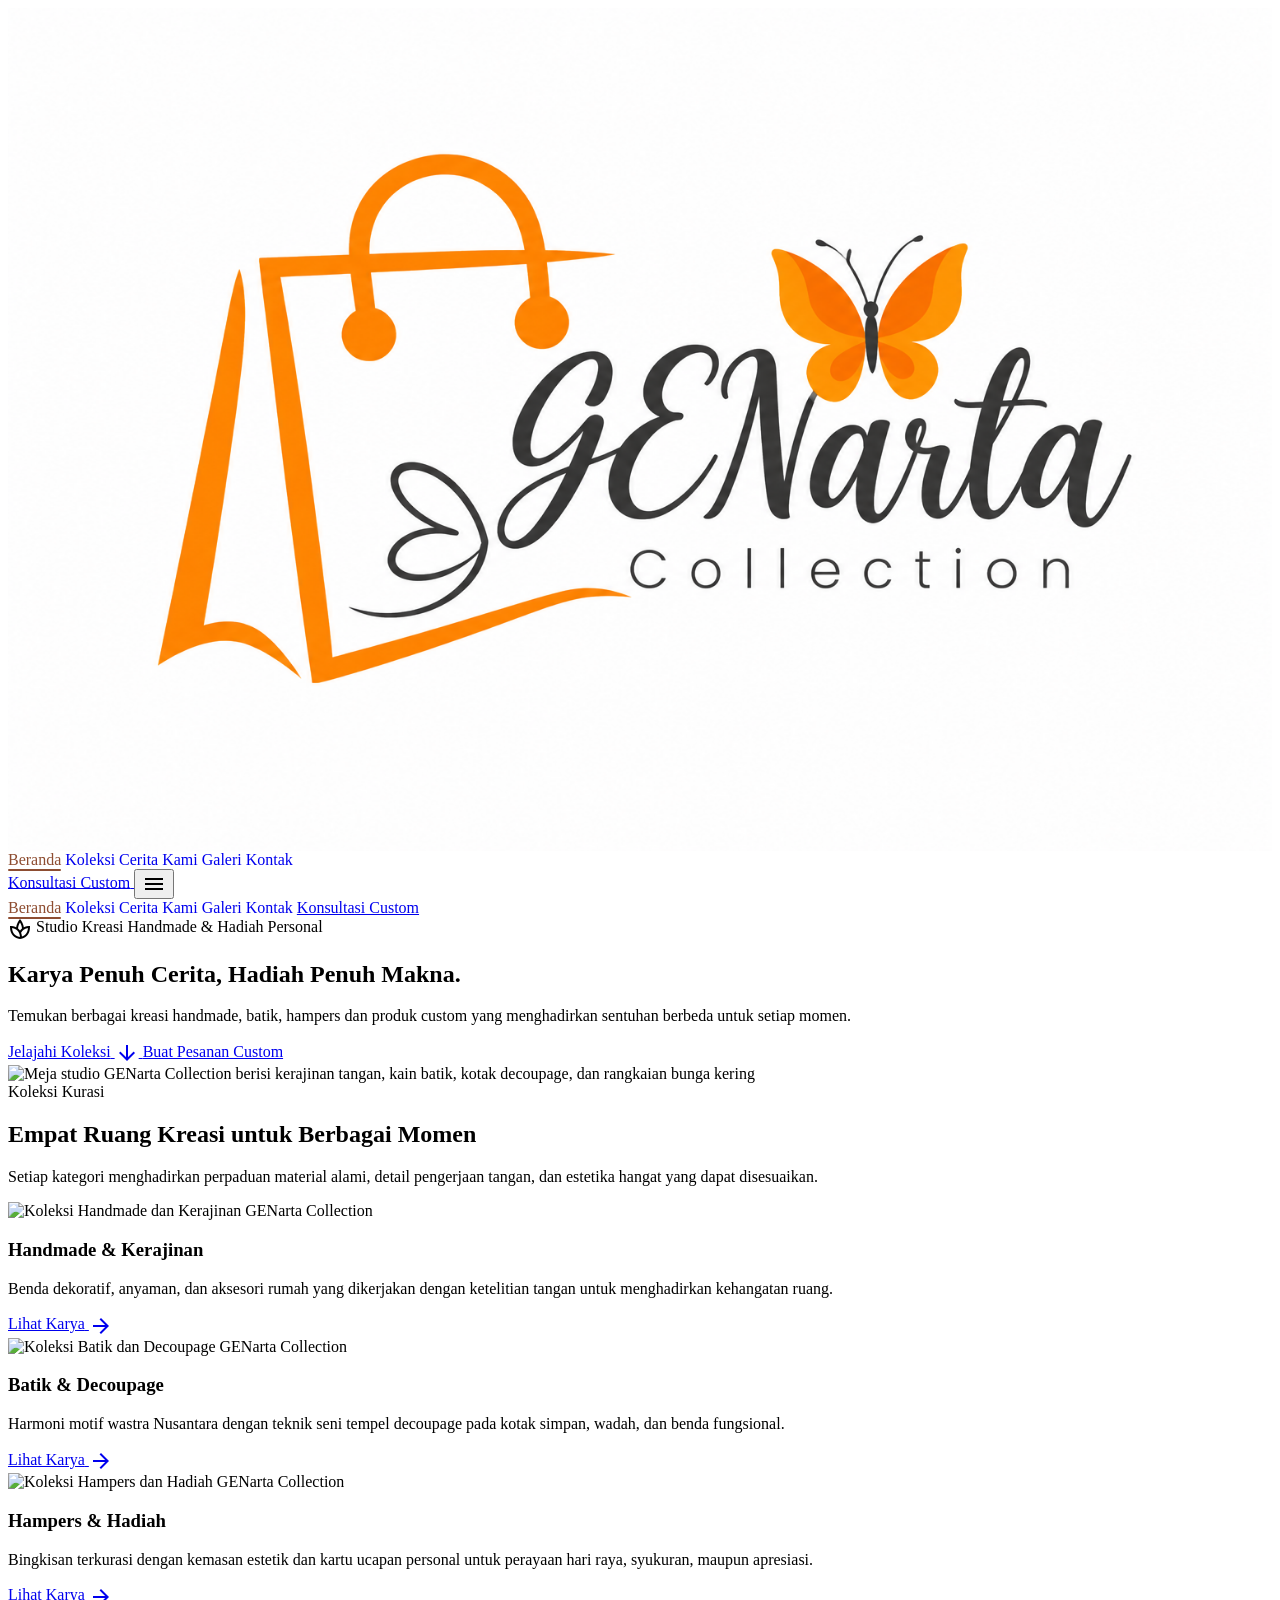
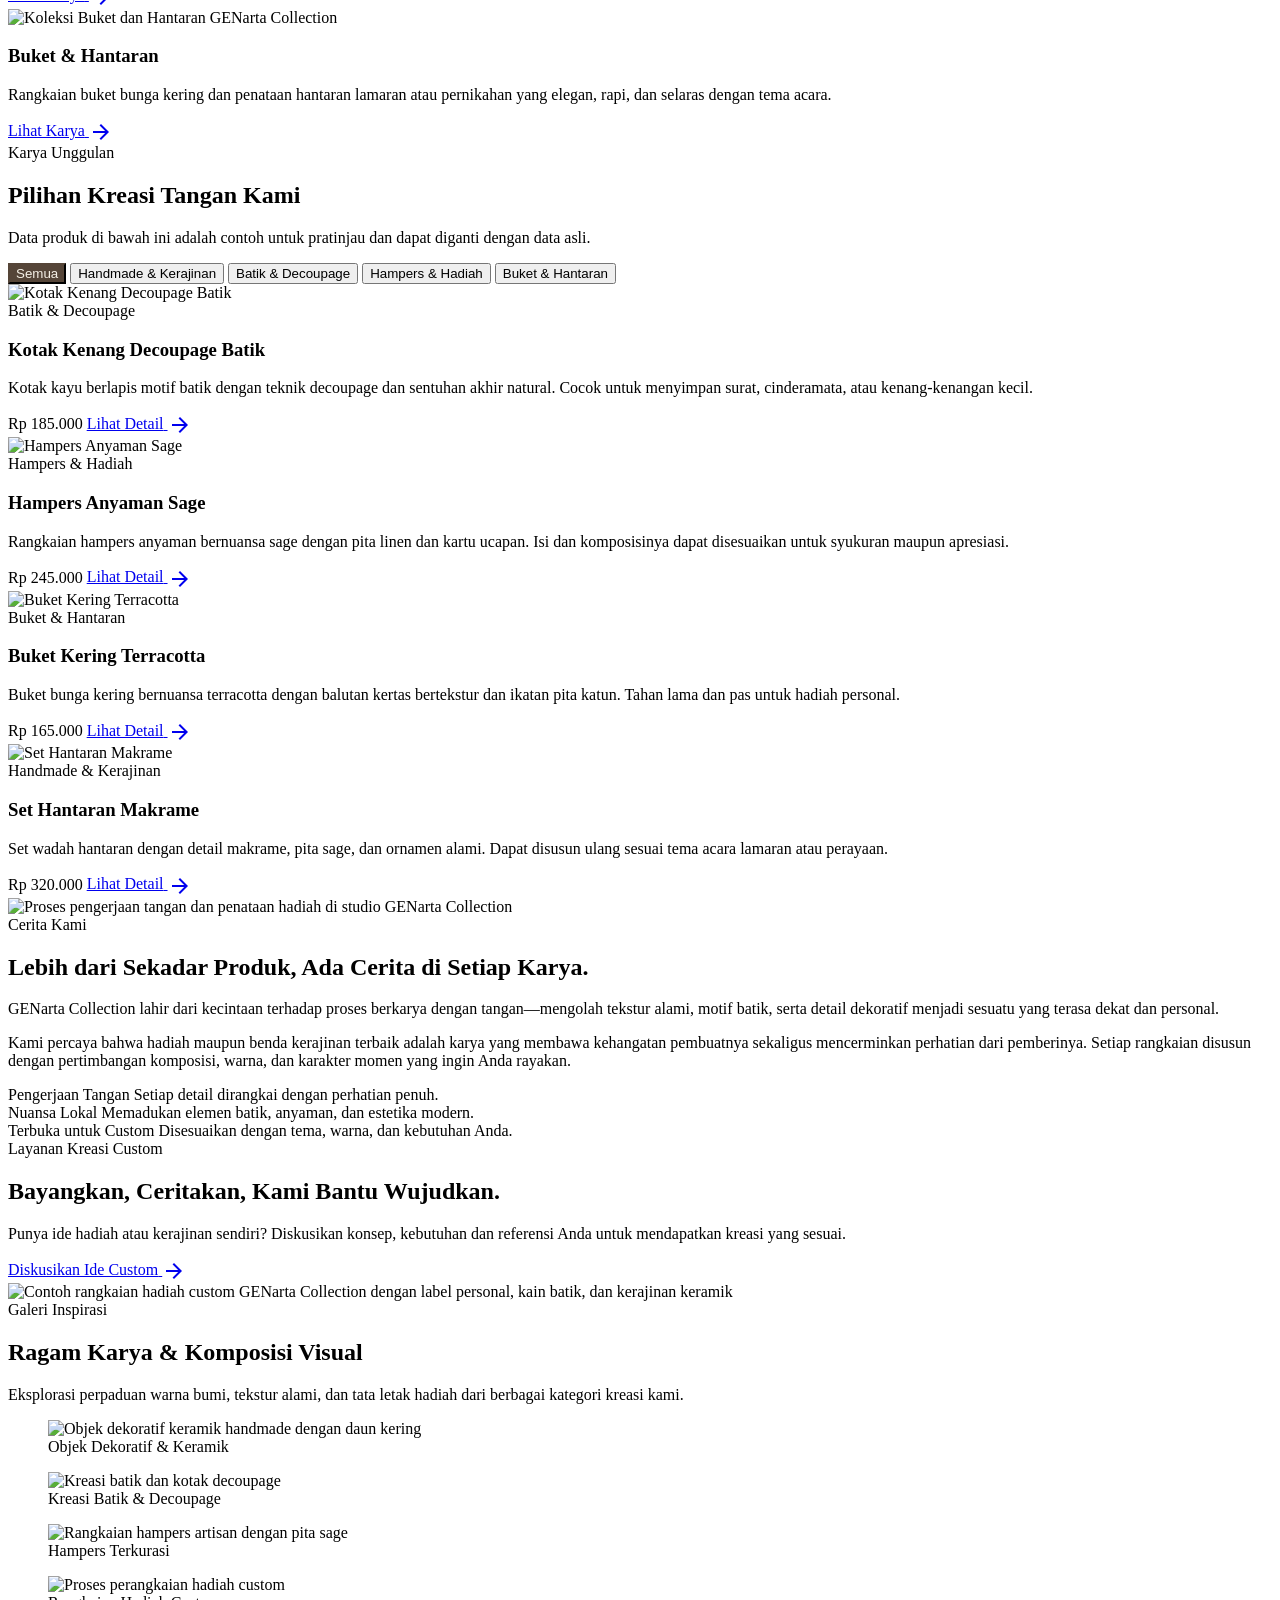
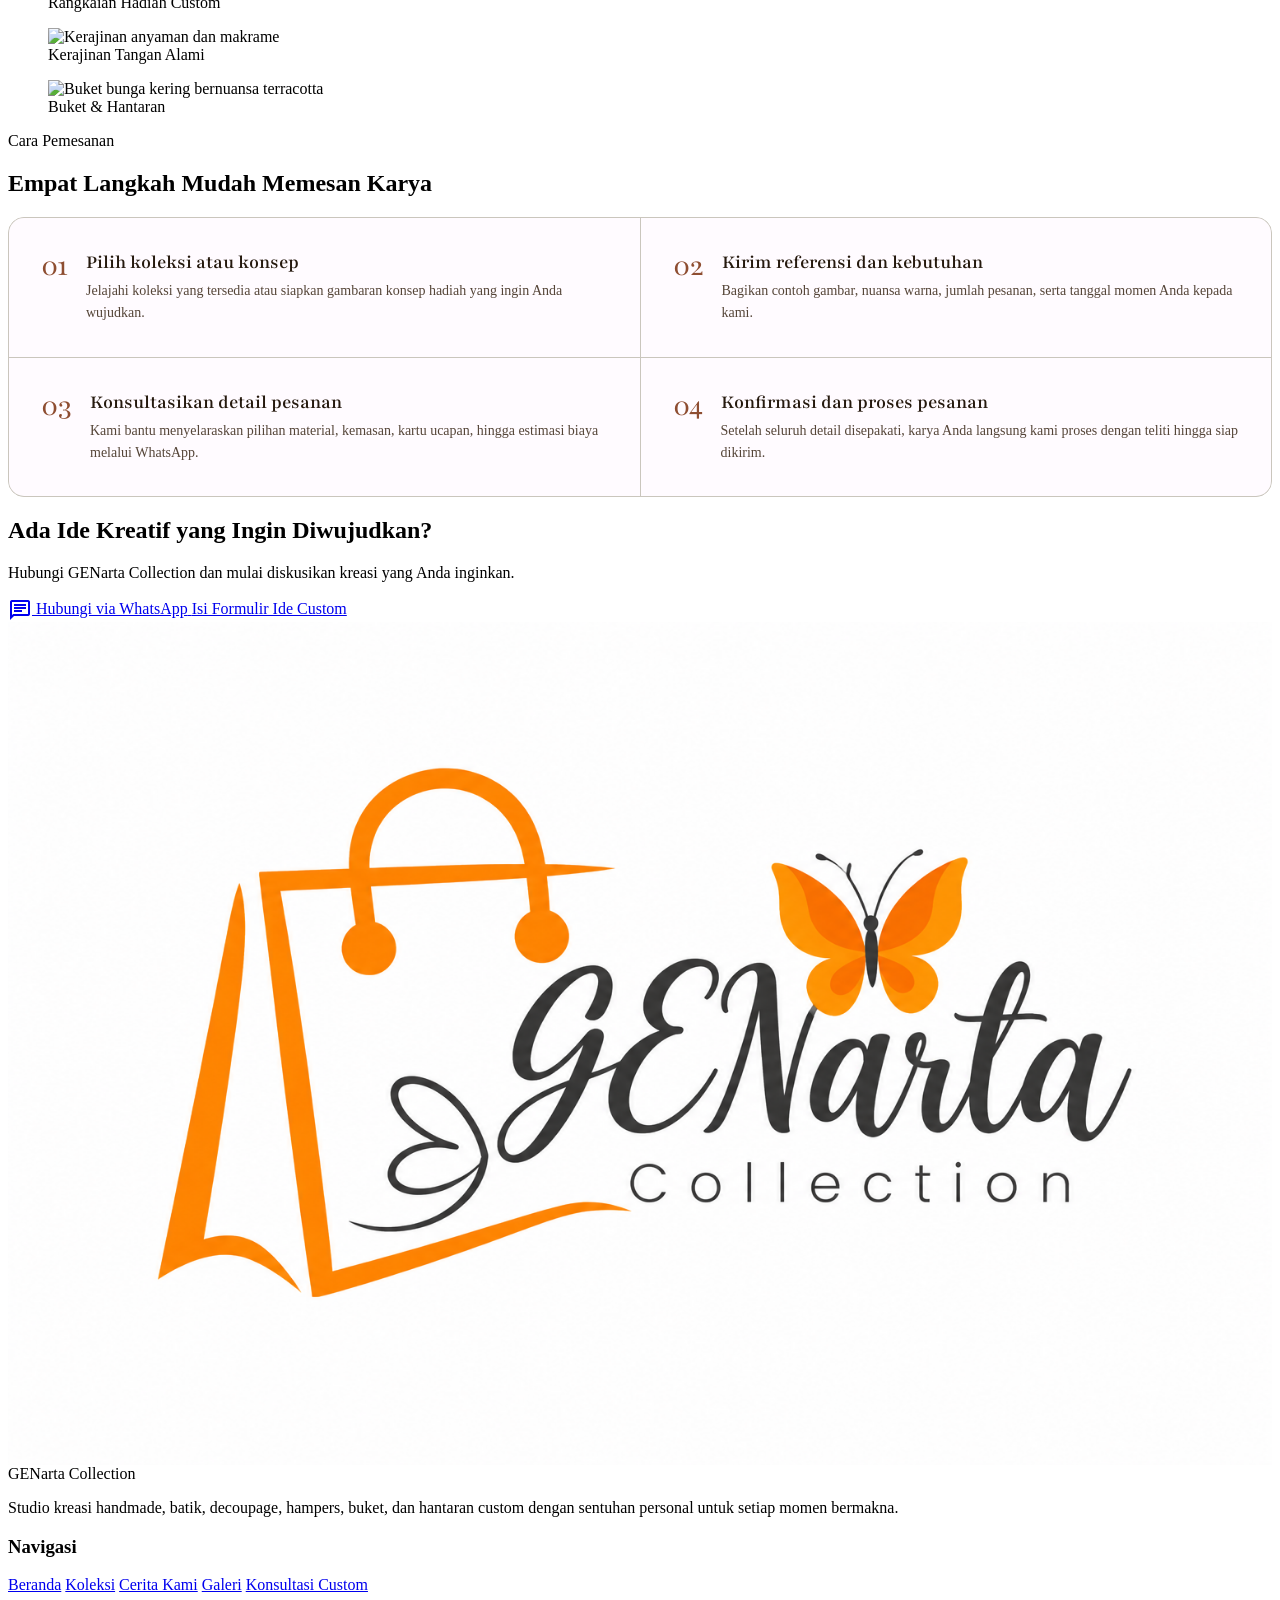
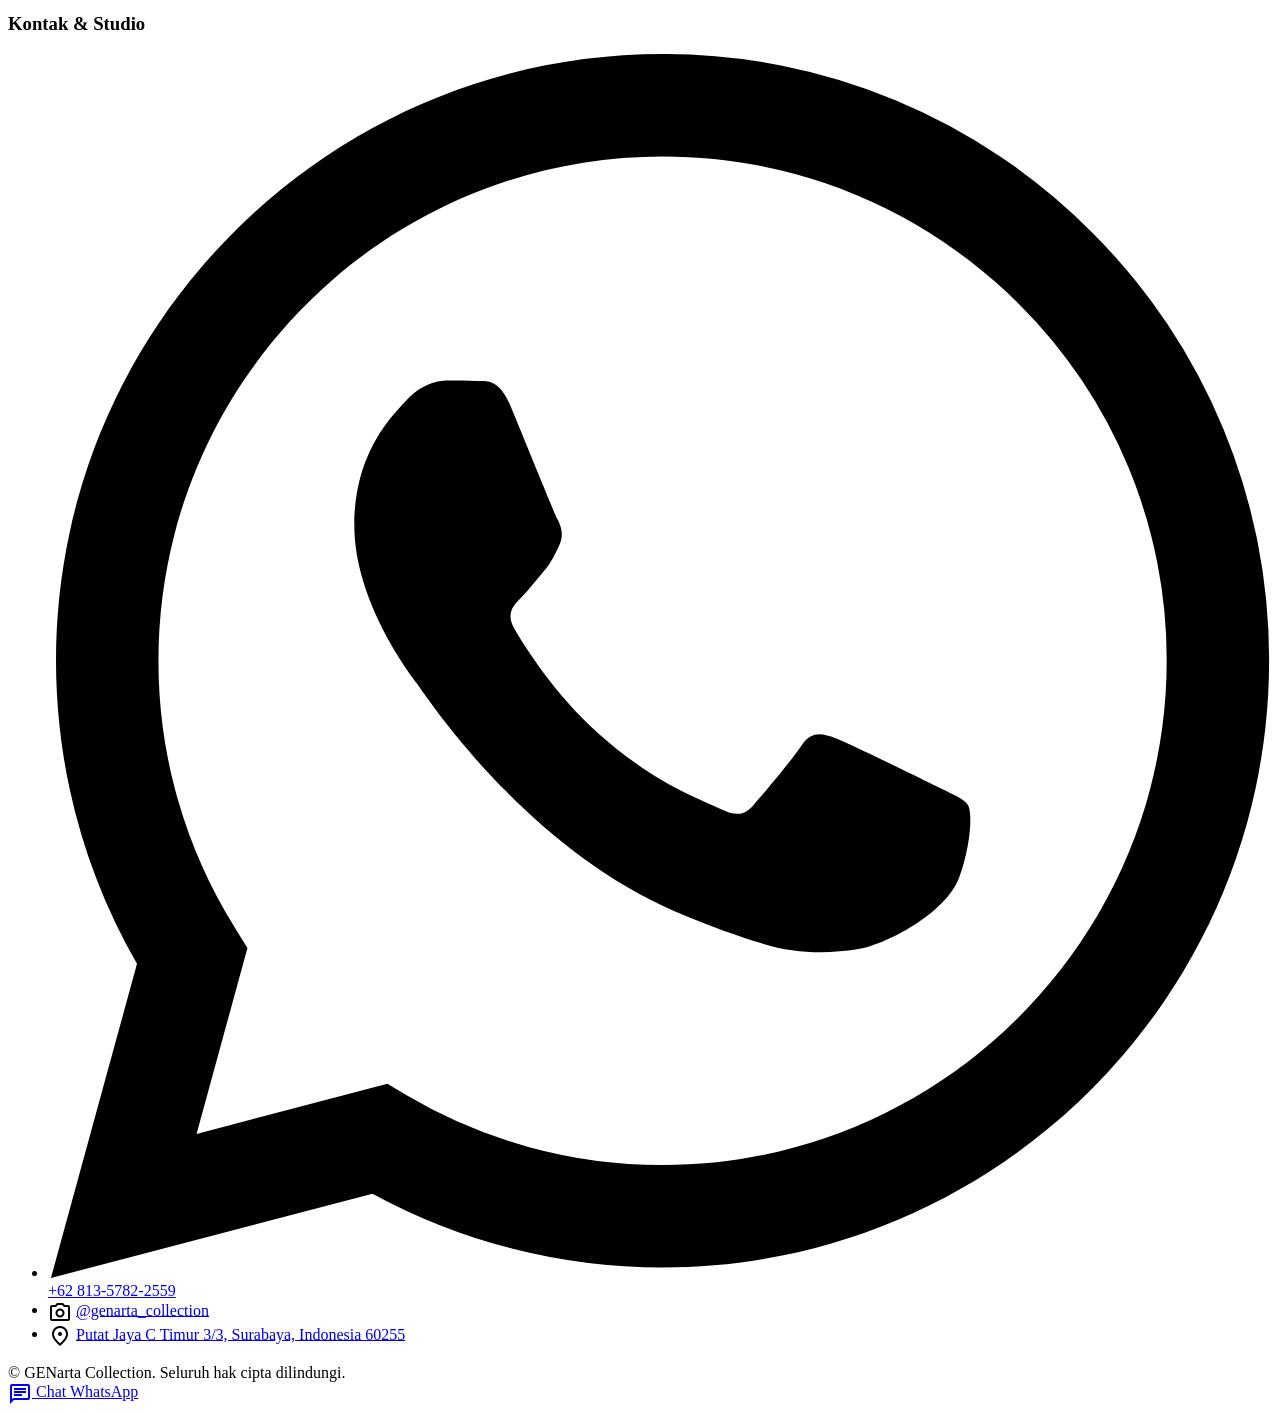
==== index.html @ 41a499d6 "all file" ====
<!DOCTYPE html><html lang="id" class="scroll-smooth"><head>
  <meta charset="UTF-8">
  <meta name="viewport" content="width=device-width, initial-scale=1.0">
  <link rel="icon" href="data:,">
  <title>GENarta Collection — Karya Penuh Cerita, Hadiah Penuh Makna</title>
  <script src="https://cdn.tailwindcss.com?plugins=forms,container-queries"></script>
  <script id="tailwind-config">/** @type {import('tailwindcss').Config} */
globalThis.tailwind = globalThis.tailwind || {};
globalThis.tailwind.config = {
  darkMode: 'class',
  theme: {
    extend: {
      colors: {
        'warm-cream': '#F5F0E6',
        'terracotta': '#B86F50',
        'sage-green': '#8A9675',
        'earthy-brown': '#554538',
        'soft-beige': '#DDD0BD',
        'primary': '#8E4D31',
        'on-primary': '#FFFFFF',
        'primary-container': '#FFDBCD',
        'on-primary-container': '#360F00',
        'secondary': '#404A2F',
        'on-secondary': '#FFFFFF',
        'secondary-container': '#DBE7C2',
        'on-secondary-container': '#151E07',
        'tertiary': '#554538',
        'on-tertiary': '#FFFFFF',
        'tertiary-container': '#DDD0BD',
        'on-tertiary-container': '#25190E',
        'surface': '#F5F0E6',
        'surface-container-lowest': '#FFFBFF',
        'surface-container-low': '#EFE9DD',
        'surface-container': '#E7E2D8',
        'surface-container-high': '#DDD0BD',
        'on-surface': '#25190E',
        'on-surface-variant': '#554538',
        'outline': '#867465',
        'outline-variant': '#CAC6BD',
        'error': '#BA1A1A',
        'on-error': '#FFFFFF',
      },
      borderRadius: {
        'sm': '6px',
        'DEFAULT': '12px',
        'md': '16px',
        'lg': '24px',
        'xl': '32px',
        'full': '9999px',
      },
      spacing: {
        'gutter-xs': '4px',
        'gutter-sm': '8px',
        'gutter-md': '16px',
        'gutter-lg': '24px',
        'gutter-xl': '32px',
        'section-sm': '48px',
        'section-lg': '80px',
        'page-margin': '24px',
      },
      fontFamily: {
        'display': ['"Playfair"', 'sans-serif'],
        'headline': ['"Playfair"', 'sans-serif'],
        'title': ['"Playfair"', 'sans-serif'],
        'body': ['"Poppins"', 'sans-serif'],
        'label': ['"Poppins"', 'sans-serif'],
        'mono': ['"Red Hat Mono"', 'monospace'],
      },
      fontSize: {
        'display-lg': ['56px', { lineHeight: '62px', letterSpacing: '-0.5px', fontWeight: '600' }],
        'display-lg-mobile': ['32px', { lineHeight: '38px', letterSpacing: '-0.25px', fontWeight: '600' }],
        'display-md': ['44px', { lineHeight: '50px', letterSpacing: '-0.25px', fontWeight: '600' }],
        'display-md-mobile': ['28px', { lineHeight: '34px', letterSpacing: '0px', fontWeight: '600' }],
        'headline-lg': ['36px', { lineHeight: '44px', letterSpacing: '-0.25px', fontWeight: '600' }],
        'headline-lg-mobile': ['26px', { lineHeight: '32px', letterSpacing: '0px', fontWeight: '600' }],
        'headline-md': ['28px', { lineHeight: '36px', letterSpacing: '0px', fontWeight: '500' }],
        'title-lg': ['22px', { lineHeight: '28px', letterSpacing: '0px', fontWeight: '600' }],
        'title-md': ['16px', { lineHeight: '24px', letterSpacing: '0px', fontWeight: '600' }],
        'body-lg': ['16px', { lineHeight: '26px', letterSpacing: '0px', fontWeight: '400' }],
        'body-md': ['14px', { lineHeight: '22px', letterSpacing: '0px', fontWeight: '400' }],
        'label-lg': ['14px', { lineHeight: '20px', letterSpacing: '0.1px', fontWeight: '500' }],
        'label-md': ['12px', { lineHeight: '16px', letterSpacing: '0.25px', fontWeight: '500' }],
        'mono-md': ['14px', { lineHeight: '20px', letterSpacing: '0px', fontWeight: '500' }],
      },
      transitionDuration: {
        'state-change': '180ms',
        'surface-enter': '300ms',
        'surface-exit': '200ms',
      },
      transitionDelay: {
        'state-change': '0ms',
        'surface-enter': '0ms',
        'surface-exit': '0ms',
      },
      transitionTimingFunction: {
        'state-change': 'ease-out',
        'surface-enter': 'cubic-bezier(0.2, 0, 0, 1)',
        'surface-exit': 'cubic-bezier(0.3, 0, 1, 1)',
      },
    },
  },
};
if (typeof module !== 'undefined') module.exports = globalThis.tailwind.config;
</script>
  <link href="https://fonts.googleapis.com/css2?family=Playfair:ital,opsz,wght@0,5..1200,400..700;1,5..1200,400..700&amp;family=Poppins:wght@400;500;600&amp;family=Red+Hat+Mono:wght@400;500&amp;display=swap" rel="stylesheet">
  <link href="https://fonts.googleapis.com/css2?family=Material+Symbols+Outlined:wght,FILL@100..700,0..1&amp;display=block" rel="stylesheet">
  <link rel="stylesheet" href="assets/css/style.css">

</head>
<body data-page="beranda" class="bg-surface text-on-surface font-body antialiased selection:bg-primary-container selection:text-on-primary-container">
  <a href="#main-content" class="skip-link">Lewati ke konten utama</a>
  <div class="min-h-screen flex flex-col" data-stitch-vh="min-h-screen">

    <!-- 1. NAVIGATION BAR -->
    <header class="site-header sticky top-0 z-30 bg-surface border-b border-outline-variant">
      <div class="max-w-7xl mx-auto px-page-margin h-20 flex items-center justify-between gap-gutter-md">
        <a href="#beranda" class="flex items-center focus-visible:outline-none focus-visible:ring-2 focus-visible:ring-primary rounded" aria-label="GENarta Collection — ke beranda">
          <img src="assets/gambar/logo.png" alt="GENarta Collection" class="h-11 sm:h-14 w-auto max-w-[200px] object-contain mix-blend-multiply">
        </a>

        <nav aria-label="Navigasi Utama" class="hidden lg:flex items-center gap-gutter-xl">
          <a href="#beranda" class="nav-link font-label text-label-lg text-on-surface-variant hover:text-primary transition-colors duration-state-change py-1" aria-current="page" data-nav="beranda" data-design-text-token="label-lg">Beranda</a>
          <a href="#koleksi" class="nav-link font-label text-label-lg text-on-surface-variant hover:text-primary transition-colors duration-state-change py-1" data-nav="koleksi" data-design-text-token="label-lg">Koleksi</a>
          <a href="#cerita-kami" class="nav-link font-label text-label-lg text-on-surface-variant hover:text-primary transition-colors duration-state-change py-1" data-nav="cerita-kami" data-design-text-token="label-lg">Cerita Kami</a>
          <a href="#galeri" class="nav-link font-label text-label-lg text-on-surface-variant hover:text-primary transition-colors duration-state-change py-1" data-nav="galeri" data-design-text-token="label-lg">Galeri</a>
          <a href="#kontak" class="nav-link font-label text-label-lg text-on-surface-variant hover:text-primary transition-colors duration-state-change py-1" data-nav="kontak" data-design-text-token="label-lg">Kontak</a>
        </nav>

        <div class="flex items-center gap-gutter-sm">
          <!-- COMPONENT: button-primary -->
          <a href="konsultasi-custom.html" data-component-id="button-primary" data-component-type="button" data-component-variant="primary" class="hidden sm:inline-flex items-center justify-center gap-gutter-sm px-gutter-lg py-3 rounded-full bg-primary text-on-primary font-label text-label-lg transition-colors duration-state-change ease-state-change hover:bg-earthy-brown focus-visible:outline-none focus-visible:ring-2 focus-visible:ring-primary focus-visible:ring-offset-2 focus-visible:ring-offset-surface">
            <span data-design-text-token="label-lg">Konsultasi Custom</span>
          </a>

          <!-- Mobile menu toggle -->
          <button id="mobile-menu-btn" data-component-id="button-icon" data-component-type="button" data-component-variant="icon" type="button" aria-label="Buka menu navigasi" aria-expanded="false" aria-controls="mobile-menu" class="menu-toggle lg:hidden inline-flex items-center justify-center w-11 h-11 rounded-full bg-surface-container-low text-on-surface border border-outline-variant transition-colors duration-state-change hover:bg-surface-container-high">
            <span class="material-symbols-outlined text-[22px] icon-menu" aria-hidden="true">menu</span>
            <span class="material-symbols-outlined text-[22px] icon-close" aria-hidden="true">close</span>
          </button>
        </div>
      </div>

      <!-- Mobile Navigation Drawer -->
      <div id="mobile-menu" class="hidden lg:hidden bg-surface-container-low border-t border-outline-variant px-page-margin py-gutter-lg">
        <nav aria-label="Navigasi Mobile" class="flex flex-col gap-gutter-md">
          <a href="#beranda" class="nav-link font-label text-label-lg text-on-surface-variant py-1" aria-current="page" data-nav="beranda" data-design-text-token="label-lg">Beranda</a>
          <a href="#koleksi" class="nav-link font-label text-label-lg text-on-surface-variant py-1" data-nav="koleksi" data-design-text-token="label-lg">Koleksi</a>
          <a href="#cerita-kami" class="nav-link font-label text-label-lg text-on-surface-variant py-1" data-nav="cerita-kami" data-design-text-token="label-lg">Cerita Kami</a>
          <a href="#galeri" class="nav-link font-label text-label-lg text-on-surface-variant py-1" data-nav="galeri" data-design-text-token="label-lg">Galeri</a>
          <a href="#kontak" class="nav-link font-label text-label-lg text-on-surface-variant py-1" data-nav="kontak" data-design-text-token="label-lg">Kontak</a>
          <a href="konsultasi-custom.html" class="inline-flex items-center justify-center px-gutter-lg py-3 rounded-full bg-primary text-on-primary font-label text-label-lg mt-2" data-design-text-token="label-lg">Konsultasi Custom</a>
        </nav>
      </div>
    </header>

    <main id="main-content" class="flex-1">

      <!-- 2. HERO SECTION -->
      <section id="beranda" class="py-section-sm md:py-section-lg overflow-hidden">
        <div class="max-w-7xl mx-auto px-page-margin grid grid-cols-1 lg:grid-cols-12 gap-gutter-xl items-center">
          <div class="lg:col-span-6 flex flex-col gap-gutter-lg">
            <span class="inline-flex self-start items-center gap-gutter-xs px-3.5 py-1.5 rounded-full bg-secondary-container text-on-secondary-container font-label text-label-md" data-design-text-token="label-md">
              <span class="material-symbols-outlined text-[16px]" aria-hidden="true">spa</span>
              Studio Kreasi Handmade &amp; Hadiah Personal
            </span>

            <!-- COMPONENT: typography-display -->
            <h1 data-component-id="typography-display" data-component-type="typography" data-component-variant="display" data-design-text-token="display-lg" class="font-display text-display-md-mobile md:text-display-md lg:text-display-lg text-on-surface text-balance">
              Karya Penuh Cerita, Hadiah Penuh Makna.
            </h1>

            <!-- COMPONENT: typography-body -->
            <p data-component-id="typography-body" data-component-type="typography" data-component-variant="body" data-design-text-token="body-lg" class="font-body text-body-lg text-on-surface-variant text-pretty max-w-prose">
              Temukan berbagai kreasi handmade, batik, hampers dan produk custom yang menghadirkan sentuhan berbeda untuk setiap momen.
            </p>

            <div class="flex flex-wrap items-center gap-gutter-md pt-gutter-xs">
              <!-- COMPONENT: button-primary -->
              <a href="#karya-unggulan" data-component-id="button-primary" data-component-type="button" data-component-variant="primary" class="inline-flex items-center justify-center gap-gutter-sm px-gutter-lg py-3 rounded-full bg-primary text-on-primary font-label text-label-lg transition-colors duration-state-change ease-state-change hover:bg-earthy-brown focus-visible:outline-none focus-visible:ring-2 focus-visible:ring-primary focus-visible:ring-offset-2 focus-visible:ring-offset-surface">
                <span data-design-text-token="label-lg">Jelajahi Koleksi</span>
                <span class="material-symbols-outlined text-[18px]" aria-hidden="true">arrow_downward</span>
              </a>

              <!-- COMPONENT: button-secondary -->
              <a href="konsultasi-custom.html" data-component-id="button-secondary" data-component-type="button" data-component-variant="secondary" class="inline-flex items-center justify-center gap-gutter-sm px-gutter-lg py-3 rounded-full border border-earthy-brown text-earthy-brown bg-transparent font-label text-label-lg transition-colors duration-state-change ease-state-change hover:bg-surface-container-high focus-visible:outline-none focus-visible:ring-2 focus-visible:ring-earthy-brown focus-visible:ring-offset-2 focus-visible:ring-offset-surface">
                <span data-design-text-token="label-lg">Buat Pesanan Custom</span>
              </a>
            </div>
          </div>

          <div class="lg:col-span-6 relative">
            <div class="relative rounded-lg overflow-hidden bg-soft-beige border border-outline-variant p-2">
              <img src="https://lh3.googleusercontent.com/aida/[base64]" alt="Meja studio GENarta Collection berisi kerajinan tangan, kain batik, kotak decoupage, dan rangkaian bunga kering" class="w-full aspect-[4/3] lg:aspect-[6/5] object-cover rounded-md">
            </div>
          </div>
        </div>
      </section>

      <!-- 3. OUR COLLECTIONS -->
      <section id="koleksi" class="py-section-sm md:py-section-lg bg-surface-container-low border-y border-outline-variant">
        <div class="max-w-7xl mx-auto px-page-margin">
          <div class="grid grid-cols-1 lg:grid-cols-12 gap-gutter-lg items-end mb-section-sm">
            <div class="lg:col-span-7 flex flex-col gap-gutter-sm">
              <span class="font-label text-label-md text-primary uppercase tracking-wider" data-design-text-token="label-md">Koleksi Kurasi</span>
              <h2 class="font-headline text-headline-lg-mobile md:text-headline-lg text-on-surface text-balance" data-design-text-token="headline-lg">
                Empat Ruang Kreasi untuk Berbagai Momen
              </h2>
            </div>
            <p class="lg:col-span-5 font-body text-body-md text-on-surface-variant text-pretty" data-design-text-token="body-md">
              Setiap kategori menghadirkan perpaduan material alami, detail pengerjaan tangan, dan estetika hangat yang dapat disesuaikan.
            </p>
          </div>

          <div class="grid grid-cols-1 md:grid-cols-12 gap-gutter-lg">
            <!-- Collection 1: Handmade & Kerajinan (Large asymmetric left) -->
            <article class="md:col-span-7 bg-surface border border-outline-variant rounded-xl overflow-hidden flex flex-col">
              <div class="p-3 pb-0">
                <img src="https://lh3.googleusercontent.com/aida/[base64]" alt="Koleksi Handmade dan Kerajinan GENarta Collection" class="w-full aspect-[16/10] object-cover rounded-lg">
              </div>
              <div class="p-gutter-lg flex flex-col sm:flex-row sm:items-end justify-between gap-gutter-md flex-1">
                <div class="flex flex-col gap-gutter-xs max-w-md">
                  <h3 class="font-headline text-headline-md text-on-surface" data-design-text-token="headline-md">Handmade &amp; Kerajinan</h3>
                  <p class="font-body text-body-md text-on-surface-variant text-pretty" data-design-text-token="body-md">
                    Benda dekoratif, anyaman, dan aksesori rumah yang dikerjakan dengan ketelitian tangan untuk menghadirkan kehangatan ruang.
                  </p>
                </div>
                <a href="#karya-unggulan" data-filter-link="Handmade &amp; Kerajinan" class="inline-flex items-center gap-gutter-xs font-label text-label-lg text-primary hover:text-earthy-brown shrink-0" data-design-text-token="label-lg">
                  <span>Lihat Karya</span>
                  <span class="material-symbols-outlined text-[18px]" aria-hidden="true">arrow_forward</span>
                </a>
              </div>
            </article>

            <!-- Collection 2: Batik & Decoupage (Portrait arch right) -->
            <article class="md:col-span-5 bg-surface border border-outline-variant rounded-xl overflow-hidden flex flex-col">
              <div class="p-3 pb-0">
                <img src="https://lh3.googleusercontent.com/aida/[base64]" alt="Koleksi Batik dan Decoupage GENarta Collection" class="w-full aspect-[4/3] object-cover rounded-t-full rounded-b-lg">
              </div>
              <div class="p-gutter-lg flex flex-col justify-between gap-gutter-md flex-1">
                <div class="flex flex-col gap-gutter-xs">
                  <h3 class="font-headline text-headline-md text-on-surface" data-design-text-token="headline-md">Batik &amp; Decoupage</h3>
                  <p class="font-body text-body-md text-on-surface-variant text-pretty" data-design-text-token="body-md">
                    Harmoni motif wastra Nusantara dengan teknik seni tempel decoupage pada kotak simpan, wadah, dan benda fungsional.
                  </p>
                </div>
                <a href="#karya-unggulan" data-filter-link="Batik &amp; Decoupage" class="inline-flex items-center gap-gutter-xs font-label text-label-lg text-primary hover:text-earthy-brown self-start" data-design-text-token="label-lg">
                  <span>Lihat Karya</span>
                  <span class="material-symbols-outlined text-[18px]" aria-hidden="true">arrow_forward</span>
                </a>
              </div>
            </article>

            <!-- Collection 3: Hampers & Hadiah (Soft beige framed card) -->
            <article class="md:col-span-5 bg-surface-container-high border border-outline-variant rounded-xl overflow-hidden flex flex-col">
              <div class="p-3 pb-0">
                <img src="https://lh3.googleusercontent.com/aida/[base64]" alt="Koleksi Hampers dan Hadiah GENarta Collection" class="w-full aspect-[4/3] object-cover rounded-lg">
              </div>
              <div class="p-gutter-lg flex flex-col justify-between gap-gutter-md flex-1">
                <div class="flex flex-col gap-gutter-xs">
                  <h3 class="font-headline text-headline-md text-on-surface" data-design-text-token="headline-md">Hampers &amp; Hadiah</h3>
                  <p class="font-body text-body-md text-on-surface-variant text-pretty" data-design-text-token="body-md">
                    Bingkisan terkurasi dengan kemasan estetik dan kartu ucapan personal untuk perayaan hari raya, syukuran, maupun apresiasi.
                  </p>
                </div>
                <a href="#karya-unggulan" data-filter-link="Hampers &amp; Hadiah" class="inline-flex items-center gap-gutter-xs font-label text-label-lg text-earthy-brown hover:text-primary self-start" data-design-text-token="label-lg">
                  <span>Lihat Karya</span>
                  <span class="material-symbols-outlined text-[18px]" aria-hidden="true">arrow_forward</span>
                </a>
              </div>
            </article>

            <!-- Collection 4: Buket & Hantaran (Wide editorial right) -->
            <article class="md:col-span-7 bg-surface border border-outline-variant rounded-xl overflow-hidden flex flex-col">
              <div class="p-3 pb-0">
                <img src="https://lh3.googleusercontent.com/aida/[base64]" alt="Koleksi Buket dan Hantaran GENarta Collection" class="w-full aspect-[16/10] object-cover rounded-lg">
              </div>
              <div class="p-gutter-lg flex flex-col sm:flex-row sm:items-end justify-between gap-gutter-md flex-1">
                <div class="flex flex-col gap-gutter-xs max-w-md">
                  <h3 class="font-headline text-headline-md text-on-surface" data-design-text-token="headline-md">Buket &amp; Hantaran</h3>
                  <p class="font-body text-body-md text-on-surface-variant text-pretty" data-design-text-token="body-md">
                    Rangkaian buket bunga kering dan penataan hantaran lamaran atau pernikahan yang elegan, rapi, dan selaras dengan tema acara.
                  </p>
                </div>
                <a href="#karya-unggulan" data-filter-link="Buket &amp; Hantaran" class="inline-flex items-center gap-gutter-xs font-label text-label-lg text-primary hover:text-earthy-brown shrink-0" data-design-text-token="label-lg">
                  <span>Lihat Karya</span>
                  <span class="material-symbols-outlined text-[18px]" aria-hidden="true">arrow_forward</span>
                </a>
              </div>
            </article>
          </div>
        </div>
      </section>

      <!-- 4. FEATURED CREATIONS (With Category Filtering) -->
      <section id="karya-unggulan" class="py-section-sm md:py-section-lg">
        <div class="max-w-7xl mx-auto px-page-margin">
          <div class="flex flex-col gap-gutter-lg mb-gutter-xl">
            <div class="flex flex-col gap-gutter-sm">
              <span class="font-label text-label-md text-primary uppercase tracking-wider" data-design-text-token="label-md">Karya Unggulan</span>
              <h2 class="font-headline text-headline-lg-mobile md:text-headline-lg text-on-surface text-balance" data-design-text-token="headline-lg">
                Pilihan Kreasi Tangan Kami
              </h2>
              <p class="font-body text-body-md text-on-surface-variant text-pretty" data-design-text-token="body-md">Data produk di bawah ini adalah contoh untuk pratinjau dan dapat diganti dengan data asli.</p>
            </div>

            <!-- Category Filter Chips -->
            <div class="flex flex-wrap items-center gap-gutter-sm" role="group" aria-label="Filter Kategori Produk">
              <button type="button" data-filter="Semua" data-component-id="chip-filter-active" data-component-type="chip" data-component-variant="filter" aria-pressed="true" class="filter-chip inline-flex items-center px-gutter-md py-2 rounded-full bg-earthy-brown text-on-tertiary font-label text-label-lg transition-colors duration-state-change">
                <span data-design-text-token="label-lg">Semua</span>
              </button>
              <button type="button" data-filter="Handmade &amp; Kerajinan" data-component-id="chip-action" data-component-type="chip" data-component-variant="filter" aria-pressed="false" class="filter-chip inline-flex items-center px-gutter-md py-2 rounded-full bg-surface-container-low border border-outline-variant text-on-surface-variant font-label text-label-lg transition-colors duration-state-change hover:bg-surface-container-high">
                <span data-design-text-token="label-lg">Handmade &amp; Kerajinan</span>
              </button>
              <button type="button" data-filter="Batik &amp; Decoupage" data-component-id="chip-action" data-component-type="chip" data-component-variant="filter" aria-pressed="false" class="filter-chip inline-flex items-center px-gutter-md py-2 rounded-full bg-surface-container-low border border-outline-variant text-on-surface-variant font-label text-label-lg transition-colors duration-state-change hover:bg-surface-container-high">
                <span data-design-text-token="label-lg">Batik &amp; Decoupage</span>
              </button>
              <button type="button" data-filter="Hampers &amp; Hadiah" data-component-id="chip-action" data-component-type="chip" data-component-variant="filter" aria-pressed="false" class="filter-chip inline-flex items-center px-gutter-md py-2 rounded-full bg-surface-container-low border border-outline-variant text-on-surface-variant font-label text-label-lg transition-colors duration-state-change hover:bg-surface-container-high">
                <span data-design-text-token="label-lg">Hampers &amp; Hadiah</span>
              </button>
              <button type="button" data-filter="Buket &amp; Hantaran" data-component-id="chip-action" data-component-type="chip" data-component-variant="filter" aria-pressed="false" class="filter-chip inline-flex items-center px-gutter-md py-2 rounded-full bg-surface-container-low border border-outline-variant text-on-surface-variant font-label text-label-lg transition-colors duration-state-change hover:bg-surface-container-high">
                <span data-design-text-token="label-lg">Buket &amp; Hantaran</span>
              </button>
            </div>
          </div>

          <!-- Product Grid -->
          <div id="product-grid" class="grid grid-cols-1 md:grid-cols-2 lg:grid-cols-4 gap-gutter-lg items-stretch">
            <!-- Product Card 1 -->
            <article data-category="Batik &amp; Decoupage" data-component-id="card-action" data-component-type="card" data-component-variant="action" class="product-card bg-surface-container-lowest border border-outline-variant rounded-lg overflow-hidden flex flex-col h-full transition-shadow duration-state-change ease-state-change hover:shadow-[0_14px_30px_-24px_rgba(37,25,14,0.35)]">
              <div class="aspect-square w-full bg-surface-container overflow-hidden">
                <img src="https://lh3.googleusercontent.com/aida/[base64]" alt="Kotak Kenang Decoupage Batik" class="w-full h-full object-cover">
              </div>
              <div class="p-gutter-lg flex flex-col flex-1 gap-gutter-sm">
                <header class="flex flex-col gap-gutter-xs">
                  <span class="inline-flex self-start px-3 py-1 rounded-full bg-secondary-container text-on-secondary-container font-label text-label-md" data-design-text-token="label-md">Batik &amp; Decoupage</span>
                  <h3 class="font-title text-title-lg text-on-surface" data-design-text-token="title-lg">Kotak Kenang Decoupage Batik</h3>
                </header>
                <p class="font-body text-body-md text-on-surface-variant text-pretty flex-1" data-design-text-token="body-md">
                  Kotak kayu berlapis motif batik dengan teknik decoupage dan sentuhan akhir natural. Cocok untuk menyimpan surat, cinderamata, atau kenang-kenangan kecil.
                </p>
                <footer class="pt-gutter-sm border-t border-outline-variant/60 flex flex-col gap-gutter-sm">
                  <span class="font-mono text-mono-md text-earthy-brown tabular-nums" data-design-text-token="mono-md">Rp 185.000</span>
                  <a href="detail-produk.html" data-component-id="button-tertiary" data-component-type="button" data-component-variant="tertiary" class="w-full inline-flex items-center justify-center gap-gutter-xs px-gutter-md py-2 rounded-full bg-surface-container-low text-primary font-label text-label-lg transition-colors duration-state-change hover:bg-primary-container">
                    <span data-design-text-token="label-lg">Lihat Detail</span>
                    <span class="material-symbols-outlined text-[16px]" aria-hidden="true">arrow_forward</span>
                  </a>
                </footer>
              </div>
            </article>

            <!-- Product Card 2 -->
            <article data-category="Hampers &amp; Hadiah" data-component-id="card-action" data-component-type="card" data-component-variant="action" class="product-card bg-surface-container-lowest border border-outline-variant rounded-lg overflow-hidden flex flex-col h-full transition-shadow duration-state-change ease-state-change hover:shadow-[0_14px_30px_-24px_rgba(37,25,14,0.35)]">
              <div class="aspect-square w-full bg-surface-container overflow-hidden">
                <img src="https://lh3.googleusercontent.com/aida/[base64]" alt="Hampers Anyaman Sage" class="w-full h-full object-cover">
              </div>
              <div class="p-gutter-lg flex flex-col flex-1 gap-gutter-sm">
                <header class="flex flex-col gap-gutter-xs">
                  <span class="inline-flex self-start px-3 py-1 rounded-full bg-secondary-container text-on-secondary-container font-label text-label-md" data-design-text-token="label-md">Hampers &amp; Hadiah</span>
                  <h3 class="font-title text-title-lg text-on-surface" data-design-text-token="title-lg">Hampers Anyaman Sage</h3>
                </header>
                <p class="font-body text-body-md text-on-surface-variant text-pretty flex-1" data-design-text-token="body-md">
                  Rangkaian hampers anyaman bernuansa sage dengan pita linen dan kartu ucapan. Isi dan komposisinya dapat disesuaikan untuk syukuran maupun apresiasi.
                </p>
                <footer class="pt-gutter-sm border-t border-outline-variant/60 flex flex-col gap-gutter-sm">
                  <span class="font-mono text-mono-md text-earthy-brown tabular-nums" data-design-text-token="mono-md">Rp 245.000</span>
                  <a href="detail-produk.html" data-component-id="button-tertiary" data-component-type="button" data-component-variant="tertiary" class="w-full inline-flex items-center justify-center gap-gutter-xs px-gutter-md py-2 rounded-full bg-surface-container-low text-primary font-label text-label-lg transition-colors duration-state-change hover:bg-primary-container">
                    <span data-design-text-token="label-lg">Lihat Detail</span>
                    <span class="material-symbols-outlined text-[16px]" aria-hidden="true">arrow_forward</span>
                  </a>
                </footer>
              </div>
            </article>

            <!-- Product Card 3 -->
            <article data-category="Buket &amp; Hantaran" data-component-id="card-action" data-component-type="card" data-component-variant="action" class="product-card bg-surface-container-lowest border border-outline-variant rounded-lg overflow-hidden flex flex-col h-full transition-shadow duration-state-change ease-state-change hover:shadow-[0_14px_30px_-24px_rgba(37,25,14,0.35)]">
              <div class="aspect-square w-full bg-surface-container overflow-hidden">
                <img src="https://lh3.googleusercontent.com/aida/[base64]" alt="Buket Kering Terracotta" class="w-full h-full object-cover">
              </div>
              <div class="p-gutter-lg flex flex-col flex-1 gap-gutter-sm">
                <header class="flex flex-col gap-gutter-xs">
                  <span class="inline-flex self-start px-3 py-1 rounded-full bg-secondary-container text-on-secondary-container font-label text-label-md" data-design-text-token="label-md">Buket &amp; Hantaran</span>
                  <h3 class="font-title text-title-lg text-on-surface" data-design-text-token="title-lg">Buket Kering Terracotta</h3>
                </header>
                <p class="font-body text-body-md text-on-surface-variant text-pretty flex-1" data-design-text-token="body-md">
                  Buket bunga kering bernuansa terracotta dengan balutan kertas bertekstur dan ikatan pita katun. Tahan lama dan pas untuk hadiah personal.
                </p>
                <footer class="pt-gutter-sm border-t border-outline-variant/60 flex flex-col gap-gutter-sm">
                  <span class="font-mono text-mono-md text-earthy-brown tabular-nums" data-design-text-token="mono-md">Rp 165.000</span>
                  <a href="detail-produk.html" data-component-id="button-tertiary" data-component-type="button" data-component-variant="tertiary" class="w-full inline-flex items-center justify-center gap-gutter-xs px-gutter-md py-2 rounded-full bg-surface-container-low text-primary font-label text-label-lg transition-colors duration-state-change hover:bg-primary-container">
                    <span data-design-text-token="label-lg">Lihat Detail</span>
                    <span class="material-symbols-outlined text-[16px]" aria-hidden="true">arrow_forward</span>
                  </a>
                </footer>
              </div>
            </article>

            <!-- Product Card 4 -->
            <article data-category="Handmade &amp; Kerajinan" data-component-id="card-action" data-component-type="card" data-component-variant="action" class="product-card bg-surface-container-lowest border border-outline-variant rounded-lg overflow-hidden flex flex-col h-full transition-shadow duration-state-change ease-state-change hover:shadow-[0_14px_30px_-24px_rgba(37,25,14,0.35)]">
              <div class="aspect-square w-full bg-surface-container overflow-hidden">
                <img src="https://lh3.googleusercontent.com/aida/[base64]" alt="Set Hantaran Makrame" class="w-full h-full object-cover">
              </div>
              <div class="p-gutter-lg flex flex-col flex-1 gap-gutter-sm">
                <header class="flex flex-col gap-gutter-xs">
                  <span class="inline-flex self-start px-3 py-1 rounded-full bg-secondary-container text-on-secondary-container font-label text-label-md" data-design-text-token="label-md">Handmade &amp; Kerajinan</span>
                  <h3 class="font-title text-title-lg text-on-surface" data-design-text-token="title-lg">Set Hantaran Makrame</h3>
                </header>
                <p class="font-body text-body-md text-on-surface-variant text-pretty flex-1" data-design-text-token="body-md">
                  Set wadah hantaran dengan detail makrame, pita sage, dan ornamen alami. Dapat disusun ulang sesuai tema acara lamaran atau perayaan.
                </p>
                <footer class="pt-gutter-sm border-t border-outline-variant/60 flex flex-col gap-gutter-sm">
                  <span class="font-mono text-mono-md text-earthy-brown tabular-nums" data-design-text-token="mono-md">Rp 320.000</span>
                  <a href="detail-produk.html" data-component-id="button-tertiary" data-component-type="button" data-component-variant="tertiary" class="w-full inline-flex items-center justify-center gap-gutter-xs px-gutter-md py-2 rounded-full bg-surface-container-low text-primary font-label text-label-lg transition-colors duration-state-change hover:bg-primary-container">
                    <span data-design-text-token="label-lg">Lihat Detail</span>
                    <span class="material-symbols-outlined text-[16px]" aria-hidden="true">arrow_forward</span>
                  </a>
                </footer>
              </div>
            </article>
          </div>
        </div>
      </section>

      <!-- 5. OUR STORY SECTION -->
      <section id="cerita-kami" class="py-section-sm md:py-section-lg bg-surface-container-low border-y border-outline-variant">
        <div class="max-w-7xl mx-auto px-page-margin grid grid-cols-1 lg:grid-cols-12 gap-gutter-xl items-center">
          <div class="lg:col-span-5">
            <div class="rounded-t-full rounded-b-xl overflow-hidden bg-soft-beige border border-outline-variant p-3">
              <img src="https://lh3.googleusercontent.com/aida/[base64]" alt="Proses pengerjaan tangan dan penataan hadiah di studio GENarta Collection" class="w-full aspect-[3/4] object-cover rounded-t-full rounded-b-lg">
            </div>
          </div>

          <div class="lg:col-span-7 flex flex-col gap-gutter-lg lg:pl-gutter-xl">
            <span class="font-label text-label-md text-primary uppercase tracking-wider" data-design-text-token="label-md">Cerita Kami</span>
            <h2 class="font-display text-display-md-mobile md:text-display-md text-on-surface text-balance" data-design-text-token="display-md">
              Lebih dari Sekadar Produk, Ada Cerita di Setiap Karya.
            </h2>
            <div class="flex flex-col gap-gutter-md max-w-prose">
              <p class="font-body text-body-lg text-on-surface-variant text-pretty" data-design-text-token="body-lg">
                GENarta Collection lahir dari kecintaan terhadap proses berkarya dengan tangan—mengolah tekstur alami, motif batik, serta detail dekoratif menjadi sesuatu yang terasa dekat dan personal.
              </p>
              <p class="font-body text-body-md text-on-surface-variant text-pretty" data-design-text-token="body-md">
                Kami percaya bahwa hadiah maupun benda kerajinan terbaik adalah karya yang membawa kehangatan pembuatnya sekaligus mencerminkan perhatian dari pemberinya. Setiap rangkaian disusun dengan pertimbangan komposisi, warna, dan karakter momen yang ingin Anda rayakan.
              </p>
            </div>

            <div class="grid grid-cols-1 sm:grid-cols-3 gap-gutter-md pt-gutter-sm border-t border-outline-variant">
              <div class="flex flex-col gap-gutter-xs">
                <span class="font-title text-title-md text-on-surface" data-design-text-token="title-md">Pengerjaan Tangan</span>
                <span class="font-body text-body-md text-on-surface-variant" data-design-text-token="body-md">Setiap detail dirangkai dengan perhatian penuh.</span>
              </div>
              <div class="flex flex-col gap-gutter-xs">
                <span class="font-title text-title-md text-on-surface" data-design-text-token="title-md">Nuansa Lokal</span>
                <span class="font-body text-body-md text-on-surface-variant" data-design-text-token="body-md">Memadukan elemen batik, anyaman, dan estetika modern.</span>
              </div>
              <div class="flex flex-col gap-gutter-xs">
                <span class="font-title text-title-md text-on-surface" data-design-text-token="title-md">Terbuka untuk Custom</span>
                <span class="font-body text-body-md text-on-surface-variant" data-design-text-token="body-md">Disesuaikan dengan tema, warna, dan kebutuhan Anda.</span>
              </div>
            </div>
          </div>
        </div>
      </section>

      <!-- 6. CUSTOM CREATION SECTION -->
      <section class="py-section-sm md:py-section-lg">
        <div class="max-w-7xl mx-auto px-page-margin">
          <div class="bg-earthy-brown text-warm-cream rounded-xl overflow-hidden grid grid-cols-1 lg:grid-cols-12 items-center">
            <div class="lg:col-span-6 p-gutter-xl md:p-12 flex flex-col gap-gutter-lg">
              <span class="inline-flex self-start items-center gap-gutter-xs px-3.5 py-1.5 rounded-full bg-primary-container text-on-primary-container font-label text-label-md" data-design-text-token="label-md">
                Layanan Kreasi Custom
              </span>
              <h2 class="font-display text-display-md-mobile md:text-display-md text-warm-cream text-balance" data-design-text-token="display-md">
                Bayangkan, Ceritakan, Kami Bantu Wujudkan.
              </h2>
              <p class="font-body text-body-lg text-soft-beige text-pretty max-w-prose" data-design-text-token="body-lg">
                Punya ide hadiah atau kerajinan sendiri? Diskusikan konsep, kebutuhan dan referensi Anda untuk mendapatkan kreasi yang sesuai.
              </p>
              <div class="flex flex-wrap items-center gap-gutter-md pt-gutter-xs">
                <a href="konsultasi-custom.html" class="inline-flex items-center justify-center gap-gutter-sm px-gutter-xl py-3 rounded-full bg-warm-cream text-earthy-brown font-label text-label-lg transition-colors duration-state-change hover:bg-primary-container focus-visible:outline-none focus-visible:ring-2 focus-visible:ring-warm-cream" data-design-text-token="label-lg">
                  <span>Diskusikan Ide Custom</span>
                  <span class="material-symbols-outlined text-[18px]" aria-hidden="true">arrow_forward</span>
                </a>
              </div>
            </div>
            <div class="lg:col-span-6 h-full p-4 lg:p-6">
              <img src="https://lh3.googleusercontent.com/aida/[base64]" alt="Contoh rangkaian hadiah custom GENarta Collection dengan label personal, kain batik, dan kerajinan keramik" class="w-full aspect-[4/3] object-cover rounded-lg">
            </div>
          </div>
        </div>
      </section>

      <!-- 7. INSPIRATION GALLERY -->
      <section id="galeri" class="py-section-sm md:py-section-lg bg-surface-container-low border-y border-outline-variant">
        <div class="max-w-7xl mx-auto px-page-margin">
          <div class="flex flex-col md:flex-row md:items-end justify-between gap-gutter-md mb-section-sm">
            <div class="flex flex-col gap-gutter-sm">
              <span class="font-label text-label-md text-primary uppercase tracking-wider" data-design-text-token="label-md">Galeri Inspirasi</span>
              <h2 class="font-headline text-headline-lg-mobile md:text-headline-lg text-on-surface text-balance" data-design-text-token="headline-lg">
                Ragam Karya &amp; Komposisi Visual
              </h2>
            </div>
            <p class="font-body text-body-md text-on-surface-variant max-w-md text-pretty" data-design-text-token="body-md">
              Eksplorasi perpaduan warna bumi, tekstur alami, dan tata letak hadiah dari berbagai kategori kreasi kami.
            </p>
          </div>

          <!-- Asymmetric Masonry Gallery -->
          <div class="grid grid-cols-1 md:grid-cols-12 gap-gutter-md">
            <div class="md:col-span-4 flex flex-col gap-gutter-md">
              <figure class="rounded-lg overflow-hidden bg-surface border border-outline-variant p-2">
                <img src="https://lh3.googleusercontent.com/aida/[base64]" alt="Objek dekoratif keramik handmade dengan daun kering" class="w-full aspect-[3/4] object-cover rounded">
                <figcaption class="px-2 pt-2 pb-1 font-label text-label-md text-on-surface-variant" data-design-text-token="label-md">Objek Dekoratif &amp; Keramik</figcaption>
              </figure>
              <figure class="rounded-lg overflow-hidden bg-surface border border-outline-variant p-2">
                <img src="https://lh3.googleusercontent.com/aida/[base64]" alt="Kreasi batik dan kotak decoupage" class="w-full aspect-square object-cover rounded">
                <figcaption class="px-2 pt-2 pb-1 font-label text-label-md text-on-surface-variant" data-design-text-token="label-md">Kreasi Batik &amp; Decoupage</figcaption>
              </figure>
            </div>

            <div class="md:col-span-4 flex flex-col gap-gutter-md">
              <figure class="rounded-lg overflow-hidden bg-surface border border-outline-variant p-2">
                <img src="https://lh3.googleusercontent.com/aida/[base64]" alt="Rangkaian hampers artisan dengan pita sage" class="w-full aspect-square object-cover rounded">
                <figcaption class="px-2 pt-2 pb-1 font-label text-label-md text-on-surface-variant" data-design-text-token="label-md">Hampers Terkurasi</figcaption>
              </figure>
              <figure class="rounded-lg overflow-hidden bg-surface border border-outline-variant p-2">
                <img src="https://lh3.googleusercontent.com/aida/[base64]" alt="Proses perangkaian hadiah custom" class="w-full aspect-[3/4] object-cover rounded">
                <figcaption class="px-2 pt-2 pb-1 font-label text-label-md text-on-surface-variant" data-design-text-token="label-md">Rangkaian Hadiah Custom</figcaption>
              </figure>
            </div>

            <div class="md:col-span-4 flex flex-col gap-gutter-md">
              <figure class="rounded-lg overflow-hidden bg-surface border border-outline-variant p-2">
                <img src="https://lh3.googleusercontent.com/aida/[base64]" alt="Kerajinan anyaman dan makrame" class="w-full aspect-[4/3] object-cover rounded">
                <figcaption class="px-2 pt-2 pb-1 font-label text-label-md text-on-surface-variant" data-design-text-token="label-md">Kerajinan Tangan Alami</figcaption>
              </figure>
              <figure class="rounded-lg overflow-hidden bg-surface border border-outline-variant p-2">
                <img src="https://lh3.googleusercontent.com/aida/[base64]" alt="Buket bunga kering bernuansa terracotta" class="w-full aspect-[4/5] object-cover rounded">
                <figcaption class="px-2 pt-2 pb-1 font-label text-label-md text-on-surface-variant" data-design-text-token="label-md">Buket &amp; Hantaran</figcaption>
              </figure>
            </div>
          </div>
        </div>
      </section>

      <!-- 8. HOW TO ORDER -->
      <section class="py-section-sm md:py-section-lg">
        <div class="max-w-7xl mx-auto px-page-margin">
          <div class="max-w-2xl mb-section-sm flex flex-col gap-gutter-sm">
            <span class="font-label text-label-md text-primary uppercase tracking-wider" data-design-text-token="label-md">Cara Pemesanan</span>
            <h2 class="font-headline text-headline-lg-mobile md:text-headline-lg text-on-surface text-balance" data-design-text-token="headline-lg">
              Empat Langkah Mudah Memesan Karya
            </h2>
          </div>

          <ol class="steps-list">
            <li class="step-item">
              <span class="step-number" aria-hidden="true">01</span>
              <div>
                <h3>Pilih koleksi atau konsep</h3>
                <p>Jelajahi koleksi yang tersedia atau siapkan gambaran konsep hadiah yang ingin Anda wujudkan.</p>
              </div>
            </li>
            <li class="step-item">
              <span class="step-number" aria-hidden="true">02</span>
              <div>
                <h3>Kirim referensi dan kebutuhan</h3>
                <p>Bagikan contoh gambar, nuansa warna, jumlah pesanan, serta tanggal momen Anda kepada kami.</p>
              </div>
            </li>
            <li class="step-item">
              <span class="step-number" aria-hidden="true">03</span>
              <div>
                <h3>Konsultasikan detail pesanan</h3>
                <p>Kami bantu menyelaraskan pilihan material, kemasan, kartu ucapan, hingga estimasi biaya melalui WhatsApp.</p>
              </div>
            </li>
            <li class="step-item">
              <span class="step-number" aria-hidden="true">04</span>
              <div>
                <h3>Konfirmasi dan proses pesanan</h3>
                <p>Setelah seluruh detail disepakati, karya Anda langsung kami proses dengan teliti hingga siap dikirim.</p>
              </div>
            </li>
          </ol>
        </div>
      </section>

      <!-- 9. CALL TO ACTION -->
      <section class="py-section-sm md:py-section-lg bg-surface-container-high border-t border-outline-variant">
        <div class="max-w-4xl mx-auto px-page-margin text-center flex flex-col items-center gap-gutter-lg">
          <h2 class="font-display text-display-md-mobile md:text-display-md text-on-surface text-balance" data-design-text-token="display-md">
            Ada Ide Kreatif yang Ingin Diwujudkan?
          </h2>
          <p class="font-body text-body-lg text-on-surface-variant text-pretty max-w-prose" data-design-text-token="body-lg">
            Hubungi GENarta Collection dan mulai diskusikan kreasi yang Anda inginkan.
          </p>
          <div class="flex flex-wrap items-center justify-center gap-gutter-md">
            <!-- COMPONENT: button-with-icon -->
            <a href="https://wa.me/6281357822559?text=Halo%20GENarta%20Collection%2C%20saya%20ingin%20berkonsultasi%20mengenai%20pesanan%20custom." target="_blank" rel="noopener noreferrer" data-component-id="button-with-icon" data-component-type="button" data-component-variant="with-icon" class="inline-flex items-center justify-center gap-gutter-sm px-gutter-xl py-3.5 rounded-full bg-secondary text-on-secondary font-label text-label-lg transition-colors duration-state-change ease-state-change hover:bg-earthy-brown focus-visible:outline-none focus-visible:ring-2 focus-visible:ring-secondary focus-visible:ring-offset-2 focus-visible:ring-offset-surface-container-high">
              <span class="material-symbols-outlined text-[20px]" aria-hidden="true">chat</span>
              <span data-design-text-token="label-lg">Hubungi via WhatsApp</span>
            </a>
            <a href="konsultasi-custom.html" class="inline-flex items-center justify-center gap-gutter-sm px-gutter-xl py-3.5 rounded-full border border-earthy-brown text-earthy-brown font-label text-label-lg transition-colors duration-state-change hover:bg-surface" data-design-text-token="label-lg">
              Isi Formulir Ide Custom
            </a>
          </div>
        </div>
      </section>

    </main>

    <!-- 10. FOOTER -->
    <footer id="kontak" class="bg-earthy-brown text-warm-cream pt-section-sm pb-24">
      <div class="max-w-7xl mx-auto px-page-margin grid grid-cols-1 md:grid-cols-12 gap-gutter-xl">
        <div class="md:col-span-5 flex flex-col gap-gutter-md">
          <div class="flex items-center gap-gutter-sm">
            <a href="index.html" class="flex items-center focus-visible:outline-none focus-visible:ring-2 focus-visible:ring-primary rounded" aria-label="GENarta Collection — ke beranda">
            <img src="assets/gambar/logo.png" alt="GENarta Collection" class="h-11 sm:h-14 w-auto max-w-[200px] object-contain mix-blend-multiply">
            </a>
            <span class="font-headline text-title-lg text-warm-cream" data-design-text-token="title-lg">GENarta Collection</span>
          </div>
          <p class="font-body text-body-md text-soft-beige max-w-sm text-pretty" data-design-text-token="body-md">
            Studio kreasi handmade, batik, decoupage, hampers, buket, dan hantaran custom dengan sentuhan personal untuk setiap momen bermakna.
          </p>
        </div>

        <div class="md:col-span-3 flex flex-col gap-gutter-sm">
          <h3 class="font-title text-title-md text-warm-cream" data-design-text-token="title-md">Navigasi</h3>
          <nav aria-label="Navigasi Footer" class="flex flex-col gap-gutter-xs">
            <a href="#beranda" class="font-body text-body-md text-soft-beige hover:text-warm-cream transition-colors" data-design-text-token="body-md">Beranda</a>
            <a href="#koleksi" class="font-body text-body-md text-soft-beige hover:text-warm-cream transition-colors" data-design-text-token="body-md">Koleksi</a>
            <a href="#cerita-kami" class="font-body text-body-md text-soft-beige hover:text-warm-cream transition-colors" data-design-text-token="body-md">Cerita Kami</a>
            <a href="#galeri" class="font-body text-body-md text-soft-beige hover:text-warm-cream transition-colors" data-design-text-token="body-md">Galeri</a>
            <a href="konsultasi-custom.html" class="font-body text-body-md text-soft-beige hover:text-warm-cream transition-colors" data-design-text-token="body-md">Konsultasi Custom</a>
          </nav>
        </div>

        <div class="md:col-span-4 flex flex-col gap-gutter-sm">
          <h3 class="font-title text-title-md text-warm-cream" data-design-text-token="title-md">Kontak &amp; Studio</h3>
          <ul class="flex flex-col gap-gutter-sm font-body text-body-md text-soft-beige">
            <li class="flex items-center gap-gutter-sm">
              <svg class="w-[18px] h-[18px] text-terracotta shrink-0" viewBox="0 0 24 24" fill="currentColor" aria-hidden="true" focusable="false"><path d="M17.472 14.382c-.297-.149-1.758-.867-2.03-.967-.273-.099-.471-.148-.67.15-.197.297-.767.966-.94 1.164-.173.199-.347.223-.644.075-.297-.15-1.255-.463-2.39-1.475-.883-.788-1.48-1.761-1.653-2.059-.173-.297-.018-.458.13-.606.134-.133.298-.347.446-.52.149-.174.198-.298.298-.497.099-.198.05-.371-.025-.52-.075-.149-.669-1.612-.916-2.207-.242-.579-.487-.5-.669-.51-.173-.008-.371-.01-.57-.01-.198 0-.52.074-.792.372-.272.297-1.04 1.016-1.04 2.479 0 1.462 1.065 2.875 1.213 3.074.149.198 2.096 3.2 5.077 4.487.709.306 1.262.489 1.694.625.712.227 1.36.195 1.871.118.571-.085 1.758-.719 2.006-1.413.248-.694.248-1.289.173-1.413-.074-.124-.272-.198-.57-.347m-5.421 7.403h-.004a9.87 9.87 0 01-5.031-1.378l-.361-.214-3.741.982.998-3.648-.235-.374a9.86 9.86 0 01-1.51-5.26c.001-5.45 4.436-9.884 9.888-9.884 2.64 0 5.122 1.03 6.988 2.898a9.825 9.825 0 012.893 6.994c-.003 5.45-4.437 9.884-9.885 9.884m8.413-18.297A11.815 11.815 0 0012.05 0C5.495 0 .16 5.335.157 11.892c0 2.096.547 4.142 1.588 5.945L.057 24l6.305-1.654a11.882 11.882 0 005.683 1.448h.005c6.554 0 11.89-5.335 11.893-11.893a11.821 11.821 0 00-3.48-8.413z"/></svg>
              <a href="https://wa.me/6281357822559" target="_blank" rel="noopener noreferrer" class="font-body text-body-md text-soft-beige hover:text-warm-cream hover:underline transition-colors" data-design-text-token="body-md">+62 813-5782-2559</a>
            </li>
            <li class="flex items-center gap-gutter-sm">
              <span class="material-symbols-outlined text-[18px] text-terracotta" aria-hidden="true">photo_camera</span>
              <a href="https://www.instagram.com/genarta_collection/" target="_blank" rel="noopener noreferrer" class="font-body text-body-md text-soft-beige hover:text-warm-cream hover:underline transition-colors" data-design-text-token="body-md">@genarta_collection</a>
            </li>
            <li class="flex items-start gap-gutter-sm">
              <span class="material-symbols-outlined text-[18px] text-terracotta mt-0.5" aria-hidden="true">location_on</span>
              <a href="https://maps.app.goo.gl/kMcTx1sJ7NK1MqSF8" target="_blank" rel="noopener noreferrer" class="font-body text-body-md text-soft-beige hover:text-warm-cream hover:underline transition-colors" data-design-text-token="body-md">Putat Jaya C Timur 3/3, Surabaya, Indonesia 60255</a>
            </li>
          </ul>
        </div>
      </div>

      <div class="max-w-7xl mx-auto px-page-margin mt-gutter-xl pt-gutter-lg border-t border-soft-beige/20 flex flex-col sm:flex-row items-center justify-center gap-gutter-sm">
        <span class="font-label text-label-md text-soft-beige" data-design-text-token="label-md">© GENarta Collection. Seluruh hak cipta dilindungi.</span>
      </div>
    </footer>

    <!-- Floating WhatsApp Button -->
    <a href="https://wa.me/6281357822559?text=Halo%20GENarta%20Collection%2C%20saya%20ingin%20bertanya%20tentang%20koleksi%20dan%20pesanan%20custom." target="_blank" rel="noopener noreferrer" aria-label="Konsultasi via WhatsApp" class="fab-wa fixed bottom-6 right-6 z-40 inline-flex items-center gap-gutter-sm px-gutter-lg py-3.5 rounded-full bg-secondary text-on-secondary font-label text-label-lg shadow-lg transition-transform duration-state-change hover:scale-105 hover:bg-earthy-brown focus-visible:outline-none focus-visible:ring-2 focus-visible:ring-primary">
      <span class="material-symbols-outlined text-[20px]" aria-hidden="true">chat</span>
      <span class="hidden sm:inline" data-design-text-token="label-lg">Chat WhatsApp</span>
    </a>

  </div>



  <script src="assets/js/main.js" defer></script>
</body></html>
---- assets/css/style.css ----
/* GENarta Collection — design system & component refinements */

.material-symbols-outlined, .material-symbols-rounded, .material-symbols-sharp, .material-icons { display: inline-block; width: 1em; height: 1em; line-height: 1 !important; box-sizing: content-box; overflow: hidden; white-space: nowrap; direction: ltr; vertical-align: middle; }

:root {
      --cream: #F5F0E6;
      --cream-deep: #EFE9DD;
      --sand: #DDD0BD;
      --terracotta: #B86F50;
      --primary: #8E4D31;
      --brown: #554538;
      --sage: #8A9675;
      --sage-soft: #DBE7C2;
      --peach: #FFDBCD;
      --ink: #25190E;
      --muted: #554538;
      --line: #CAC6BD;
      --line-strong: #867465;
      --paper: #FFFBFF;
      --radius-sm: 6px;
      --radius-md: 16px;
      --radius-lg: 24px;
      --space-1: 4px; --space-2: 8px; --space-3: 16px;
      --space-4: 24px; --space-5: 32px; --space-6: 48px; --space-7: 80px;
      --shadow-card: 0 1px 2px rgba(37,25,14,.05), 0 14px 30px -24px rgba(37,25,14,.35);
      --shadow-float: 0 12px 30px -14px rgba(37,25,14,.38);
      --ease: cubic-bezier(.2,0,0,1);
      --duration: 180ms;
      --header-height: 80px;
    }
    html { scroll-behavior: smooth; scroll-padding-top: calc(var(--header-height) + 16px); }
    body { overflow-x: hidden; }
    img { display: block; max-width: 100%; }
    :focus-visible { outline: 2px solid var(--primary); outline-offset: 3px; }
    .skip-link { position: fixed; top: -60px; left: 16px; z-index: 100; padding: 10px 16px; border-radius: 0 0 10px 10px; background: var(--brown); color: var(--cream); font-size: 14px; transition: top var(--duration) var(--ease); }
    .skip-link:focus { top: 0; }
    .menu-toggle .icon-close { display: none; }
    .menu-toggle[aria-expanded="true"] .icon-menu { display: none; }
    .menu-toggle[aria-expanded="true"] .icon-close { display: inline-block; }
    header.site-header.is-scrolled { box-shadow: 0 10px 24px -24px rgba(37,25,14,.55); }
    a.fab-wa { box-shadow: var(--shadow-float); transition: filter var(--duration) var(--ease), transform var(--duration) var(--ease); }
    a.fab-wa:hover { transform: none; filter: brightness(1.07); }
    .nav-link { position: relative; display: inline-flex; align-items: center; text-decoration: none; }
    .nav-link::after { content: ""; position: absolute; left: 0; right: 0; bottom: -2px; height: 2px; border-radius: 2px; background: var(--primary); transform: scaleX(0); transform-origin: left center; transition: transform var(--duration) var(--ease); }
    .nav-link[aria-current="page"] { color: var(--primary); }
    .nav-link[aria-current="page"]::after { transform: scaleX(1); }
    .filter-chip[aria-pressed="true"] { background: var(--brown); color: var(--cream); border-color: var(--brown); }
    .option-chip[aria-pressed="true"] { background: var(--brown); color: var(--cream); border-color: var(--brown); }
    .steps-list { list-style: none; margin: 0; padding: 0; display: grid; grid-template-columns: repeat(2, minmax(0, 1fr)); gap: 1px; background: var(--line); border: 1px solid var(--line); border-radius: var(--radius-md); overflow: hidden; }
    .step-item { background: var(--paper); padding: clamp(20px, 3vw, 32px); display: grid; grid-template-columns: auto 1fr; gap: 18px; align-items: start; }
    .step-number { font-family: "Playfair", serif; font-size: 32px; line-height: 1; color: var(--primary); }
    .step-item h3 { margin: 0 0 6px; font-family: "Playfair", serif; font-size: 20px; font-weight: 600; color: var(--ink); }
    .step-item p { margin: 0; font-size: 14px; line-height: 1.6; color: var(--muted); }
    .gallery-thumb[aria-pressed="true"] { border-color: var(--primary); box-shadow: 0 0 0 1px var(--primary); }
    .form-panel input, .form-panel select, .form-panel textarea { min-height: 46px; border-radius: 10px; }
    .form-panel textarea { min-height: 112px; resize: vertical; }
    @media (max-width: 1023px) { .steps-list { grid-template-columns: 1fr; } }
    @media (max-width: 640px) { a.fab-wa { bottom: 16px; right: 16px; padding: 12px 16px; } }
    @media (prefers-reduced-motion: reduce) {
      html { scroll-behavior: auto; }
      *, *::before, *::after { transition-duration: .01ms !important; animation-duration: .01ms !important; }
    }
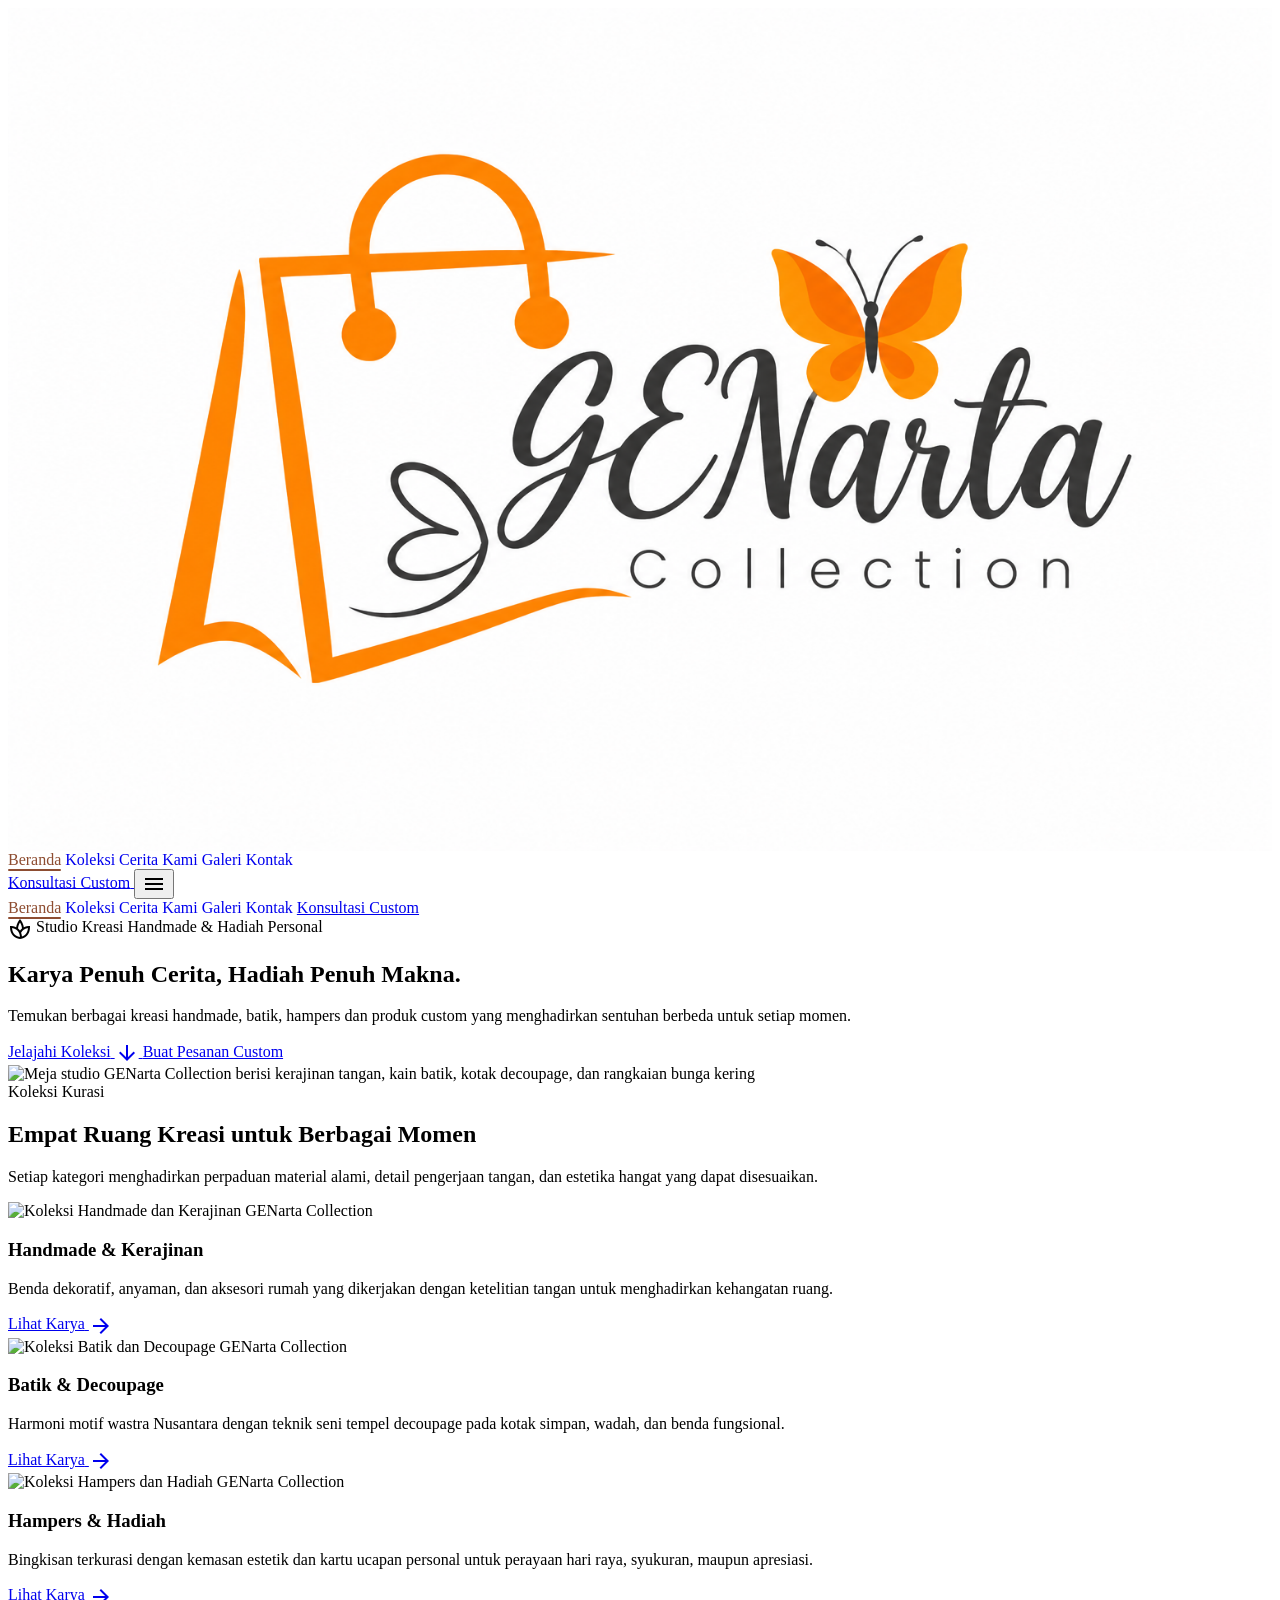
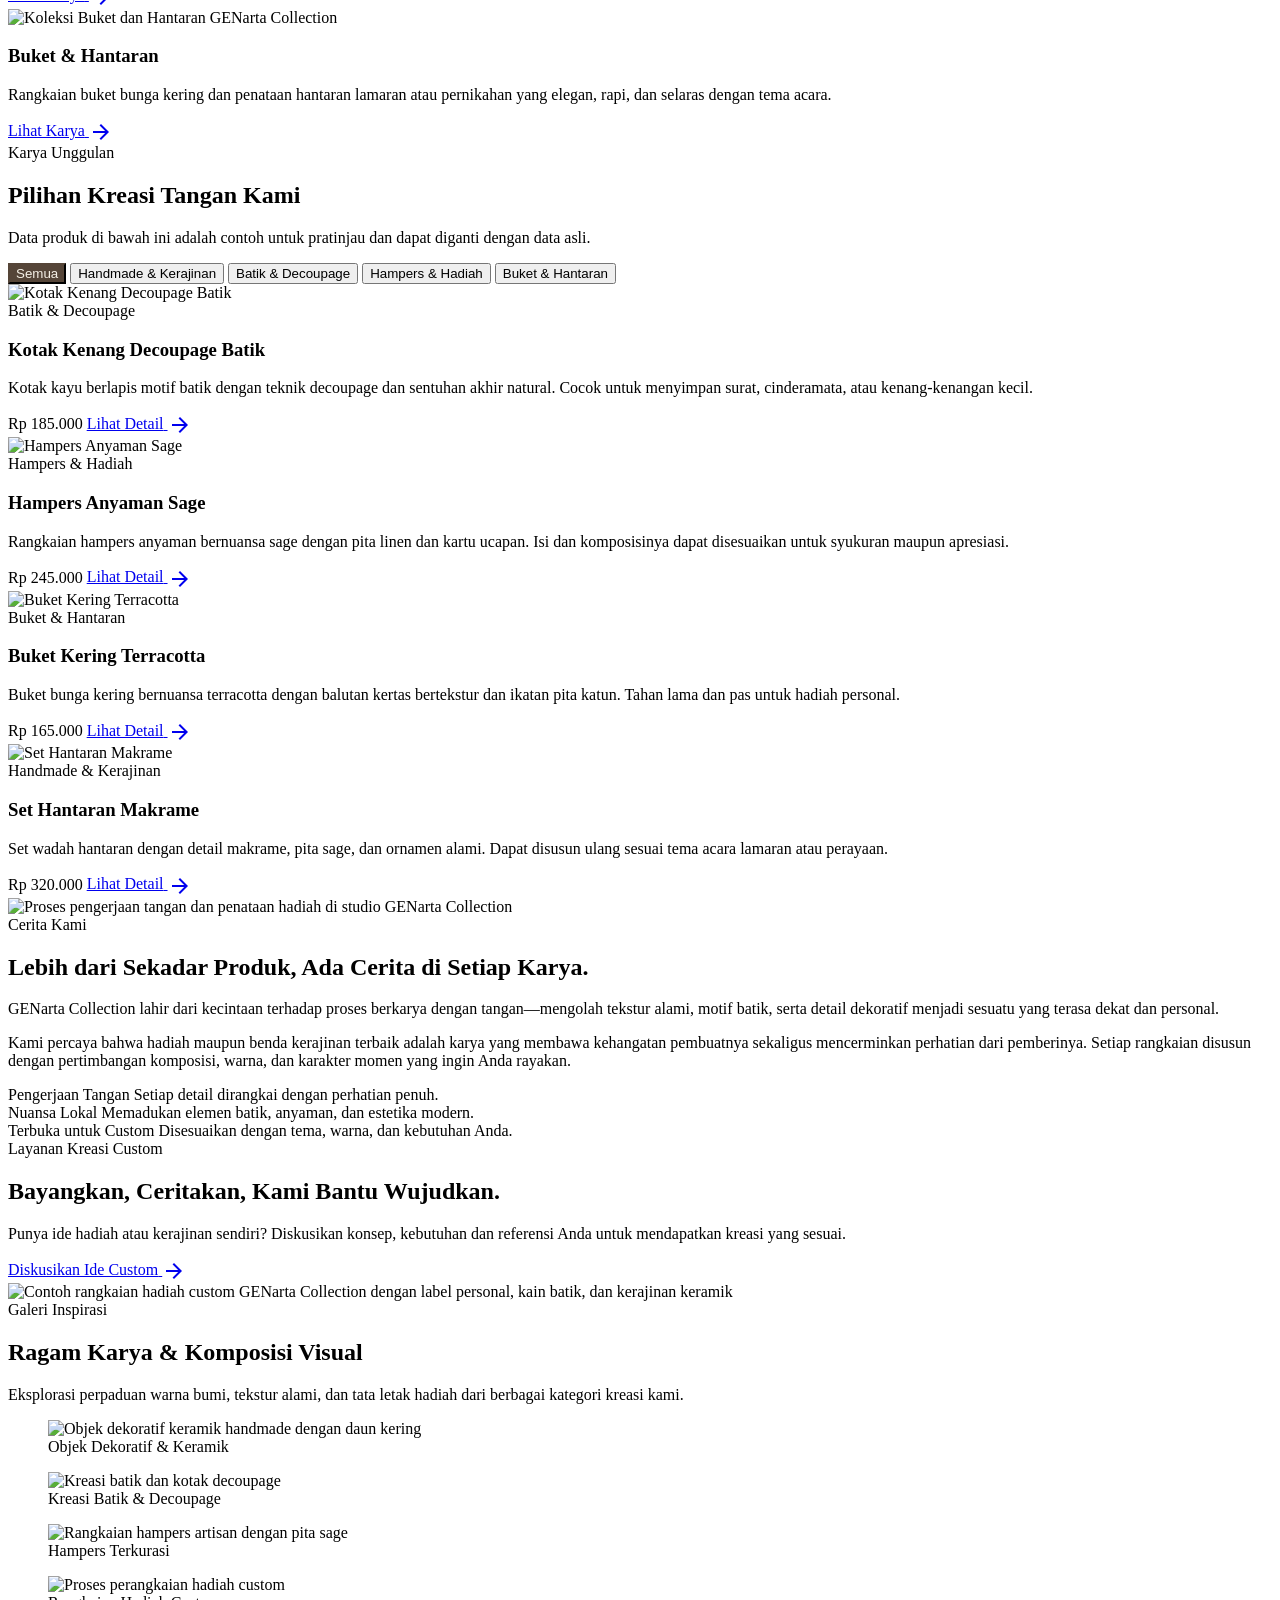
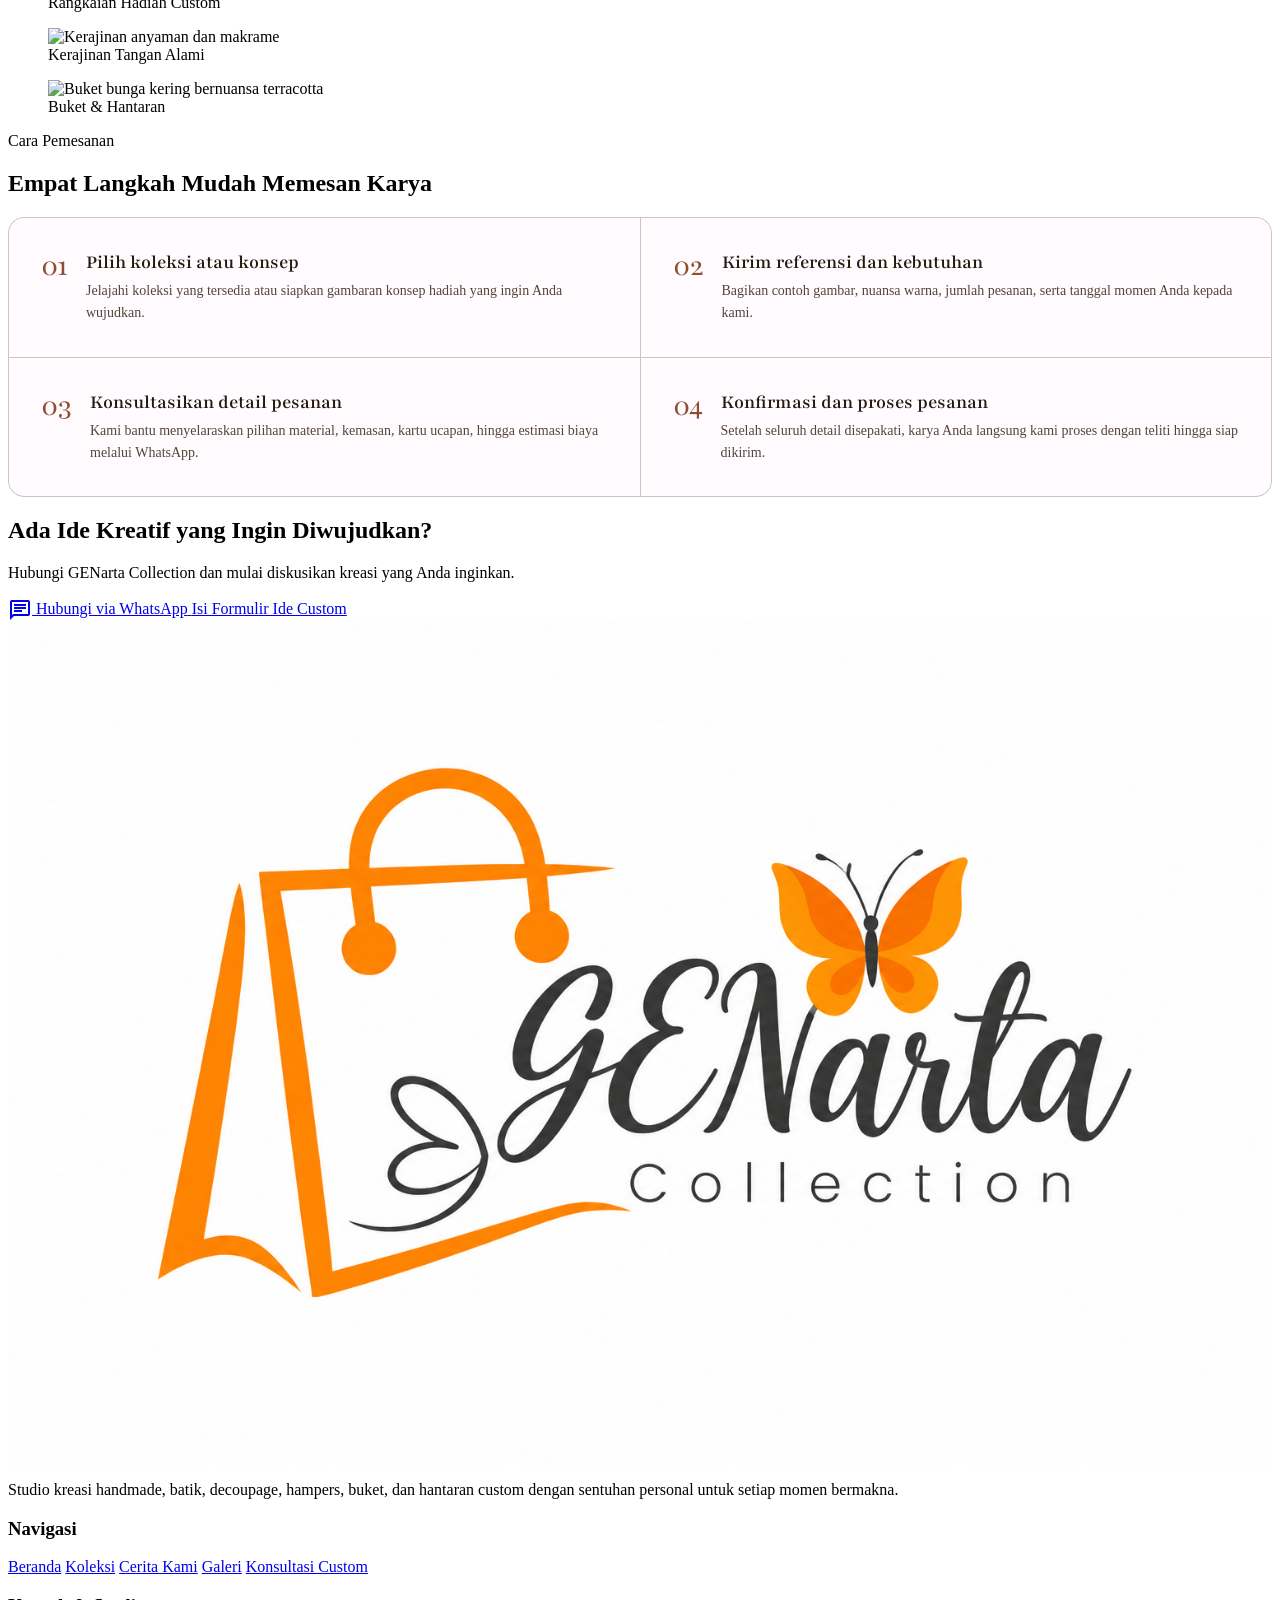
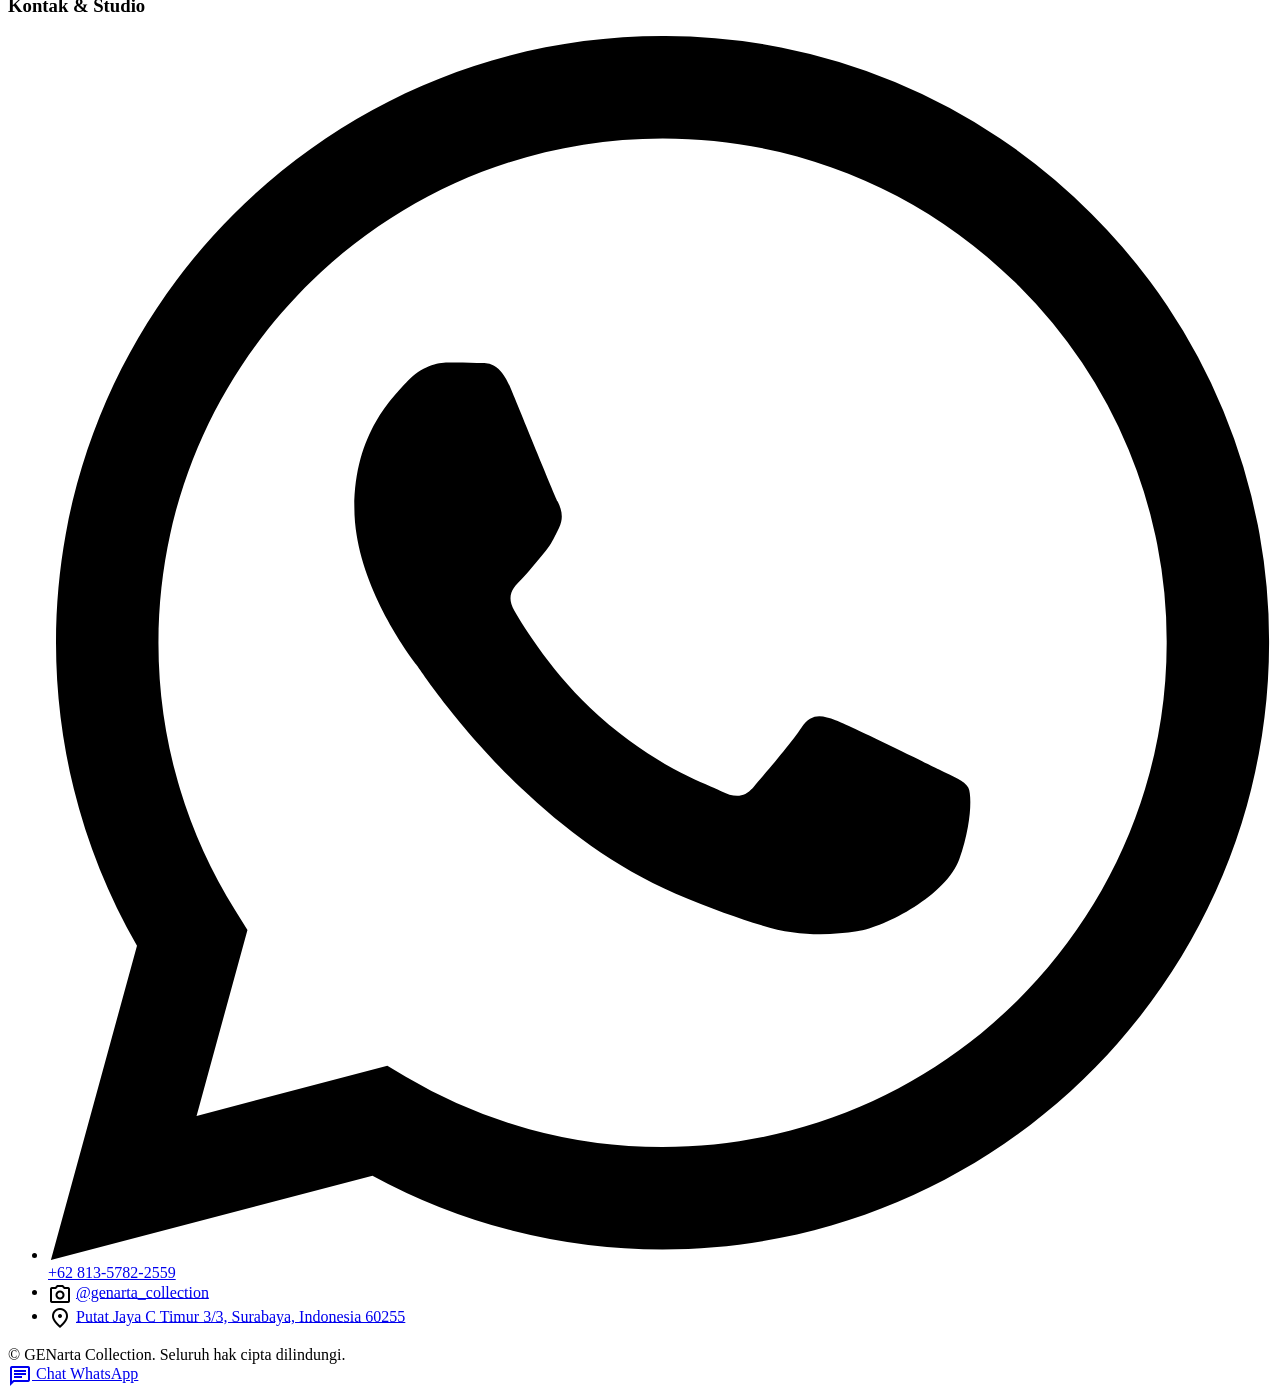
==== commit 6c2bd423: "revisi" ====
--- a/index.html
+++ b/index.html
@@ -613,11 +613,8 @@
     <footer id="kontak" class="bg-earthy-brown text-warm-cream pt-section-sm pb-24">
       <div class="max-w-7xl mx-auto px-page-margin grid grid-cols-1 md:grid-cols-12 gap-gutter-xl">
         <div class="md:col-span-5 flex flex-col gap-gutter-md">
-          <div class="flex items-center gap-gutter-sm">
-            <a href="index.html" class="flex items-center focus-visible:outline-none focus-visible:ring-2 focus-visible:ring-primary rounded" aria-label="GENarta Collection — ke beranda">
-            <img src="assets/gambar/logo.png" alt="GENarta Collection" class="h-11 sm:h-14 w-auto max-w-[200px] object-contain mix-blend-multiply">
-            </a>
-            <span class="font-headline text-title-lg text-warm-cream" data-design-text-token="title-lg">GENarta Collection</span>
+          <div class="flex items-center">
+            <img src="assets/gambar/logo.png" alt="GENarta Collection" class="h-11 w-auto max-w-[180px] object-contain invert mix-blend-screen">
           </div>
           <p class="font-body text-body-md text-soft-beige max-w-sm text-pretty" data-design-text-token="body-md">
             Studio kreasi handmade, batik, decoupage, hampers, buket, dan hantaran custom dengan sentuhan personal untuk setiap momen bermakna.
